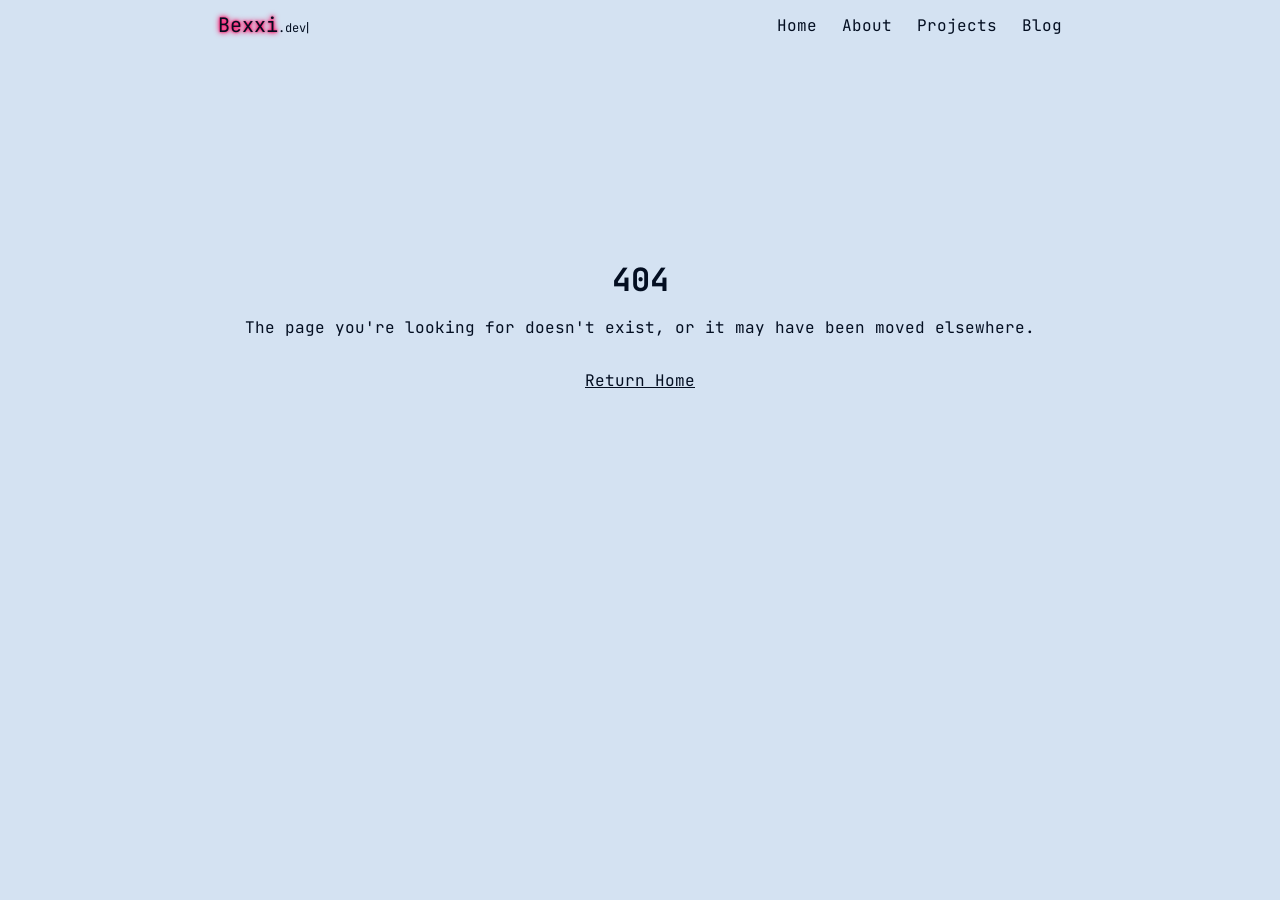
==== index.html @ b219cf5a "Init" ====
<!DOCTYPE html>
<html lang="en">
<head>
    <meta charset="UTF-8" />
    <meta name="viewport" content="width=device-width, initial-scale=1.0" />

    <script src="/src/javascript/misc.js"></script>

    <link rel="stylesheet" href="/src/css/global.css">
    <link rel="stylesheet" href="/src/css/home.css">

    <link rel="preconnect" href="https://fonts.googleapis.com">
    <link rel="preconnect" href="https://fonts.gstatic.com" crossorigin>
    <link href="https://fonts.googleapis.com/css2?family=JetBrains+Mono:ital,wght@0,100..800;1,100..800&display=swap" rel="stylesheet">
    
    <title id="dynamic-title">Bexxi.dev</title>
    <link id="favicon" rel="icon" href="" type="image/gif"></link>
    <script src="/src/javascript/favicon.js" defer></script>
</head>
<body>
    <div id="header">
        <header>
            <nav>
                <div class="left">
                    <a href="/" id="bexxi" data-page="home"><span class="rainbow-glo">Bexxi</span><span class="dotdev" id="dotdev"></span></a>
                </div>

                <div class="right">
                    <div class="theme-btn" id="theme-btn"></div>
                    <a href="/" class="rainbow-hover" data-text="Home" data-page="home">Home</a>
                    <a href="/about" class="rainbow-hover" data-text="About" data-page="about">About</a>
                    <a href="/projects" class="rainbow-hover" data-text="Projects" data-page="projects">Projects</a>
                    <a id="farmost-left" href="/blog" class="rainbow-hover" data-text="Blog" data-page="blog">Blog</a>
                    <!-- Highlight current page with rainbow glow -->
                </div>
            </nav>
        </header>
    </div>

    <main id="content">
        <!-- UwU nya~! -->
    </main>

    <div id="footer">
        <footer>
            <div class="container">
                <div class="footer-column">
                    <ul class="footer-column--list" style="margin-left: -2.5rem;">
                        <li class="footer-columb--list-item-title">
                            <span>About</span>
                        </li>
                        <div class="footer-columb--list-item">
                            <a href="/about" data-page="about">
                                <span>Bexxi, Bexxi, Bexxi!!</span>
                            </a>
                        </div>
                        <div class="footer-columb--list-item">
                            <a href="/about" data-page="about">
                                <span>This Site</span>
                            </a>
                        </div>
                        <div class="footer-columb--list-item">
                            <a href="/about" data-page="about">
                                <span>Contact Me</span>
                            </a>
                        </div>
                    </ul>

                    <ul class="footer-column--list">
                        <li class="footer-columb--list-item-title">
                            <span>Pages</span>
                        </li>
                        <div class="footer-columb--list-item">
                            <a href="/" data-page="home">
                                <span>Home</span>
                            </a>
                        </div>
                        <div class="footer-columb--list-item">
                            <a href="/about" data-page="about">
                                <span>About</span>
                            </a>
                        </div>
                        <div class="footer-columb--list-item">
                            <a href="/blog" data-page="blog">
                                <span>Blog</span>
                            </a>
                        </div>
                        <div class="footer-columb--list-item">
                            <a href="/projects" data-page="projects">
                                <span>Projects</span>
                            </a>
                        </div>
                        <div class="footer-columb--list-item">
                            <a href="/about" data-page="about">
                                <span>Contact Me</span>
                            </a>
                        </div>
                    </ul>

                    <ul class="footer-column--list">
                        <li class="footer-columb--list-item-title">
                            <span>Elsewhere</span>
                        </li>
                        <div class="footer-columb--list-item">
                            <a href="https://github.com/bexxi002" rel="noopener noreferrer" target="_blank" aria-label="GitHub profile">
                                <span>GitHub</span>
                            </a>
                        </div>
                        <div class="footer-columb--list-item">
                            <a href="https://www.roblox.com/users/8367186931/profile" rel="noopener noreferrer" target="_blank" aria-label="Roblox profile">
                                <span>Roblox</span>
                            </a>
                        </div>
                        <div class="footer-columb--list-item">
                            <a href="https://x.com/bexxi002" rel="noopener noreferrer" target="_blank" aria-label="Twitter / X profile">
                                <span>Twitter / X</span>
                            </a>
                        </div>
                    </ul>
                </div>

                <div class="footer-column--lg">
                    <a id="pfp-link" href="" target="_blank" rel="noopener noreferrer">
                        <img id="pfp" src="https://cdn.discordapp.com/avatars/1058244018770817095/5b1290324bfc841be5663f4e0c97ec33?size=1024" alt="Bexxi" />
                    </a>

                    <div><span class="rainbow-glo">Bexxi</span><span class="dotdev-alt">.dev</span></div>

                    <div class="footer-c">
                        <p>&copy; <span id="year"></span> <span class="rainbow-glo">Bexxi</span> - all rights reserved.</p>
                    </div>
                </div>
            </div>

            <div class="footer-site-stats">
                <p><span class="rainbow-glo">Bexxi</span>.dev <span id="site-version">v1.0</span> · Last updated <span id="last-updated">2025-05-10</span> · commit: <a id="commit-link" href="#" target="_blank" rel="noopener noreferrer"><span id="commit-hash">0.o</span></a></p>
            </div>
        </footer>
    </div>

    <canvas id="canvas" style="position:fixed; top:0; left:0; width:100vw; height:100vh; pointer-events:none; z-index:1000;"></canvas>

    <script src="/src/javascript/router.js"></script>
    <script src="/src/javascript/confetti.js"></script>
    <script src="/src/javascript/dotdev.js"></script>
    <script src="/src/javascript/stats.js"></script>
    <script src="/src/javascript/activity.js"></script>
</body>

<noscript>
  <style>
    main, header, footer, canvas { display: none !important; }
    body {
      display: flex;
      align-items: center;
      justify-content: center;
      height: 100vh;
    }
    a {
        text-decoration: underline;
    }
  </style>
  <div>
    <h2>JavaScript is off :c</h2>
    <p>This site requires JavaScript to work properly. Please enable it in your browser settings to view <span class="rainbow-glo">Bexxi</span><span>.dev</span>.</p>
    <br>
    <p><a href="https://www.enable-javascript.com/" target="_blank" rel="noopener noreferrer" class="rainbow-hover" data-text="How to enable JavaScript">How to enable JavaScript</a></p>
  </div>
</noscript>

</html>
---- src/css/global.css ----
:root[data-theme="dark"] {
    --text: #dee9fc;
    --secondary-text: #dee9fc80; /* 50% opacity */
    --background: #0d1b2b;
    --primary: #a6c3f2;
    --secondary: #6d82ba;
    --accent: #9abdf9;

    --border: #2b3a4e; 
    --border-strong: #3f5a7a;
    --secondary-background: #14222f;
}
:root[data-theme="light"] {
    --text: #030e21;
    --secondary-text: #030e2180; /* 50% opacity */
    --background: #d4e2f2;
    --primary: #0d2a59;
    --secondary: #455992;
    --accent: #062965;

    --border: #a4b9d6;
    --border-strong: #728ab1;
    --secondary-background: #c5d4e8;
}
:root {
    --font-100: 0.625rem;   /* 10px */
    --font-200: 0.75rem;    /* 12px */
    --font-300: 0.875rem;   /* 14px */
    --font-400: 1rem;       /* 16px */
    --font-500: 1.25rem;    /* 20px */
    --font-600: 1.5rem;     /* 24px */
    --font-700: 2rem;       /* 32px */
    --font-800: 3rem;       /* 48px */
}
html, body {
    margin: 0;
    height: 100%;
    background-color: var(--background);
    color: var(--text);
    font-size: var(--font-400);
    font-family: 'JetBrains Mono', monospace;
    display: flex;
    flex-direction: column;
    overflow: hidden;
    overflow-y: scroll;

    transition: color .2s ease, background-color .2s ease height .2s ease;
    -webkit-font-smoothing: antialiased;
}
main {
    flex: 1;
    display: flex;
    flex-direction: column;
    align-items: center;
    padding: 2.5rem 0;
    width: 100%;
    max-width: 1280px;
    margin-left: auto;
    margin-right: auto;
}
a {
    text-decoration: none;
    color: var(--text);
    display :inline-block;
    transition: .25s ease;
}


/* HEADER */
header {
    width: 100%;
    height: 50px;
    display: flex;
    justify-content: center;
    align-items: center;
    text-align: center;
}
header nav {
    width: 66%;
    height: 100%;
    display: flex;
    flex-direction: row;
    align-items: center;
    justify-content: center;
}
header nav a:hover {
    color: var(--text);
    transform: scale(1.25);
    margin-left: 10px;
    margin-right: 10px;
}
#farmost-left:hover {
    margin-right: 0 !important;
}
.left {
    margin-right: auto;
}
.right {
    margin-left: auto;
    gap: 25px;
    display: flex;
}
.rainbow-glo {
    font-size: var(--font-500);
    color: var(--text);
    text-shadow: 
        0 0 2px #ff005e, 
        0 0 4px #ff005e, 
        0 0 6px #ff005e;
    animation: glow 1.5s infinite alternate;
}
@keyframes glow {
    0% {
        text-shadow: 
            0 0 2px #ff005e, 
            0 0 4px #ff005e, 
            0 0 6px #ff005e;
    }
    100% {
        text-shadow: 
            0 0 3px #00d4ff, 
            0 0 5px #00d4ff, 
            0 0 7px #00d4ff;
    }
}
.rainbow-hover {
    position: relative;
    color: var(--text);
}
.rainbow-hover::after {
    content: attr(data-text);
    position: absolute;
    top: 0; left: 0;
    width: 100%; height: 100%;
    pointer-events: none;
    text-shadow: 
        0 0 2px #ff005e,
        0 0 4px #ff005e,
        0 0 6px #ff005e;
    animation: glow 1.5s infinite alternate;
    opacity: 0;
    transition: opacity 0.4s ease;
    color: var(--text);
}
.rainbow-hover:hover::after {
    opacity: 1;
}
.confetti-canvas {
    position: fixed;
    top: 0;
    left: 0;
    pointer-events: none;
    z-index: 9999;
}
.dotdev {
    font-size: var(--font-200);
    white-space: nowrap;
    max-width: 100%;
    overflow: hidden;
}
.dotdev::after {
    content: '|';
    animation: blink 1s step-start infinite;
    color: var(--text);
    margin: -2px;
}
@keyframes blink {
    50% { opacity: 0; }
}
.dotdev-alt {
    font-size: var(--font-200);
    white-space: nowrap;
    max-width: 100%;
    overflow: hidden;
}


/* FOOTER */
footer {
    background-color: var(--secondary-background);
    border: 2px solid var(--border);
    width: 100%;
    padding: 2.5rem 0rem;
    display: flex;
    justify-content: center;
    align-items: center;
    text-align: center;
    bottom: 0;
    flex-direction: column;
    opacity: 0;
}
.container {
    width: 100%;
    max-width: 1280px;
    padding-right: 2.5rem;
    padding-left: 2.5rem;
    margin-right: auto;
    margin-left: auto;
    display: flex;
    flex-direction: row;
    gap: 2.5rem;
    
}
.footer-column {
    width: 100%;
    display: flex;
    flex-direction: row;
    gap: 5rem;
}
.footer-column--lg {
    width: 30%;
    display: flex;
    flex-direction: column;
    gap: 5px;
    align-items: center;
}
.footer-column--lg #pfp {
    border: 2px solid var(--border-strong);
    min-width: 80px;
    min-height: 80px;
    max-width: 80px;
    max-height: 80px;
    border-radius: 12px;
}
.footer-column--list {
    font-size: .75rem;
    line-height: 24px;
    text-align: left;
}
.footer-column--list div a {
    color: var(--secondary-text) !important;
}
.footer-columb--list-item-title {
    color: var(--text);
    font-size: var(--font-400);
    list-style: none;
    margin-bottom: 5px;
    font-weight: bold;
}
.footer-columb--list-item {
    font-size: var(--font-300);
}
.footer-columb--list-item:hover a {
    color: var(--text) !important;
}
.footer-c {
    width: 100%;
    text-align: center;
    font-size: var(--font-200);
    padding-top: 1rem;
    color: var(--text);
}
.footer-c .rainbow-glo {
    font-size: var(--font-300);
}
.footer-site-stats {
    font-size: var(--font-200);
    margin-top: 2.5rem;
    margin-bottom: -1rem;
}
.footer-site-stats p {
    margin: 0;
}
.footer-site-stats .rainbow-glo {
    font-size: var(--font-200);
}
.four0four {
    width: 100%;
    height: 100%;
    display: flex;
    flex-direction: column;
    justify-content: center;
    text-align: center;
}
.four0four h1 {
    margin: 0;
}
.four0four a {
    margin-top: 1rem;
    text-decoration: underline;
}

.contact-form {
    display: flex;
    flex-direction: column;
    gap: 16px;
    margin-top: 20px;
    background-color: var(--secondary-background);
    border: 2px solid var(--border);
    padding: 24px;
    border-radius: 10px;
    box-shadow: 0 4px 12px rgba(0, 0, 0, 0.1);
}
.contact-form label {
    color: var(--text);
    font-size: var(--font-300);
    font-weight: 500;
    margin-bottom: 5px;
    display: block;
}
.contact-form input,
.contact-form textarea {
    background-color: rgba(0, 0, 0, 0.1);
    border: 1px solid var(--border-strong);
    border-radius: 8px;
    padding: 12px 16px;
    font-family: 'JetBrains Mono', monospace;
    font-size: var(--font-300);
    color: var(--text);
    transition: border-color 0.2s ease, transform 0.2s ease;
    resize: vertical;
    width: 100%;
    box-sizing: border-box;
}
.contact-form input:focus,
.contact-form textarea:focus {
    outline: none;
    border-color: var(--accent);
    transform: translateY(-2px);
}
.contact-form input::placeholder,
.contact-form textarea::placeholder {
    color: var(--secondary-text);
    font-style: italic;
}
.contact-form button {
    background-color: var(--primary);
    color: var(--secondary-background);
    font-family: 'JetBrains Mono', monospace;
    font-size: var(--font-300);
    font-weight: 600;
    padding: 12px 24px;
    border: none;
    border-radius: 8px;
    cursor: pointer;
    transition: 0.15s ease;
    align-self: flex-start;
    margin-top: 8px;
}
.contact-form button:hover {
    background-color: var(--accent);
    transform: translateY(-2px);
}
.form-field {
    display: flex;
    flex-direction: column;
}
---- src/css/home.css ----
.profile {
    background-color: var(--secondary-background);
    border: 2px solid var(--border);
    padding: 24px;
    width: 100%;
    max-width: 800px;
    border-radius: 10px;
    display: flex;
    flex-direction: row;
    gap: 20px;
    align-items: flex-start;
    box-shadow: 0 4px 12px rgba(0, 0, 0, 0.1);
    align-items: center;
}
.profile #pfp {
    width: 120px;
    height: 120px;
    flex-shrink: 0;
    border-radius: 8px;
    border: 2px solid var(--border-strong);
    object-fit: cover;
    display: flex;
}
.profile-right {
    display: flex;
    flex-direction: column;
    flex: 1;
    min-width: 0;
}
.profile-left {
    display: flex;
    flex-direction: column;
    align-items: flex-end;
    justify-content: center;
    min-width: 240px;
}
.profile-username {
    display: flex;
    flex-direction: row;
    align-items: baseline;
    gap: 8px;
    margin-bottom: 8px;
}
.profile-username--username {
    font-size: var(--font-600);
    font-weight: 600;
    color: var(--text);
}
.profile-username--pronouns {
    font-size: var(--font-300);
    color: var(--secondary-text);
    font-weight: 400;
}
.profile-tags {
    display: flex;
    flex-direction: row;
    flex-wrap: wrap;
    gap: 8px;
    width: 75%;
}
.tag {
    background-color: var(--primary);
    padding: 4px 10px;
    border-radius: 8px;
    transition: 0.15s ease;
}
.tag:hover {
    transform: translateY(-2px);
    background-color: var(--accent);
    cursor: default;
}
.tag span {
    color: var(--secondary-background);
    font-size: var(--font-200);
    font-weight: 500;
}
.profile-extra {
    display: flex;
    flex-direction: column;
    gap: 8px;
    padding: 16px;
    border-radius: 8px;
    background-color: rgba(0, 0, 0, 0.1);
    border: 1px solid var(--border);
    width: 100%;
}
.profile-extra--projects,
.profile-extra--commits,
.profile-extra--lines {
    display: flex;
    flex-direction: row;
    align-items: baseline;
    justify-content: space-between;
    gap: 8px;
}
[id^="amount"] {
    font-size: var(--font-500);
    font-weight: 600;
    color: var(--primary);
}
#title {
    font-size: var(--font-200);
    color: var(--secondary-text);
}
.accounts {
    position: relative;
    width: 100%;
    max-width: 800px;
    display: flex;
    flex-direction: row;
    gap: 5px;
    overflow-x: auto;
    padding: 1rem;
    /* mask-image: linear-gradient(to right, transparent, black 20%, black 80%, transparent);
    -webkit-mask-image: linear-gradient(to right, transparent, black 20%, black 80%, transparent); */
    scrollbar-width: none;
    -ms-overflow-style: none;
    justify-content: center;
}
.accounts::-webkit-scrollbar {
    display: none;
}
.accounts-account {
    background-color: var(--secondary-background);
    border: 1px solid var(--border);
    border-radius: 8px;
    display: flex;
    align-items: center;
    gap: 10px;
    padding: 8px 14px;
    transition: .15s ease;
    box-shadow: 0 2px 6px rgba(0, 0, 0, 0.05);
    flex-shrink: 0;
    color: var(--text);
}
.accounts-account:hover {
    cursor: pointer;
    transform: translateY(-4px);
}
.accounts-account--icon svg {
    display: block;
    width: 28px;
    height: 28px;
    fill: var(--text) !important;
}
.accounts-account--name span {
    color: var(--text);
    font-size: var(--font-300);
    font-weight: 500;
}
.about-me, .recent-activity {
    width: 66%;
    display: flex;
    flex-direction: column;
    line-height: 24px;
}
.about-me--header,  .recent-activity--header {
    color: var(--text);
    font-size: var(--font-500);
    margin-bottom: .5rem;
    font-weight: bold;
}
.about-me--content {
    color: var(--text);
    font-size: var(--font-300);
}
.about-me--recent-activity---separator {
    width: 66%;
    border-bottom: 1px dashed var(--border);
    margin-top: 1rem;
    margin-bottom: 1rem;
}
.recent-activity--header {
    width: 66%;
}
.recent-activity {
    width: 66%;
    display: flex;
    flex-direction: row;
    flex-wrap: wrap;
    gap: 1rem;
}
.recent-activity-container {
    background-color: var(--secondary-background);
    border: 2px solid var(--border);
    border-radius: 10px;
    box-shadow: 0 4px 12px rgba(0, 0, 0, 0.1);
    padding: 16px;
    display: flex;
    flex-direction: row;
    width: 100%;
    box-sizing: border-box;
    transition: .15s ease;
}
.recent-activity-container:hover {
    cursor: pointer;
    transform: translateY(-4px);
}
.recent-activity-container img {
    min-width: 80px;
    min-height: 80px;
    max-width: 80px;
    max-height: 80px;
    margin-right: 0.5rem;
    border-radius: 8px;
    border: 2px solid var(--border-strong);
}
.recent-activity-container-thumbnail {
    display: flex;
    justify-content: center;
}
.recent-activity-container--container {
    display: flex;
    flex-direction: column;
    width: 75%;
}
.recent-activity-container-container--title {
    font-size: var(--font-400);
    font-weight: bold;
}
.recent-activity-container-container--description {
    font-size: var(--font-300);
    width: 66%;
}
.recent-activity-container-container--time {
    color: var(--secondary-text);
    font-size: var(--font-200);
    margin-left: auto;
    text-wrap: nowrap;
}
.skeleton-loading {
    background: linear-gradient(90deg, var(--secondary-background) 25%, var(--border) 50%, var(--secondary-background) 75%);
    background-size: 200% 100%;
    animation: skeleton-loading 1.5s infinite;
    border-radius: 4px;
}
.skeleton-container {
    background-color: var(--secondary-background);
    border: 2px solid var(--border);
    border-radius: 10px;
    box-shadow: 0 4px 12px rgba(0, 0, 0, 0.1);
    padding: 16px;
    display: flex;
    flex-direction: row;
    width: 100%;
    box-sizing: border-box;
    align-items: center;
    gap: 16px;
}
.skeleton-thumbnail {
    min-width: 80px;
    min-height: 80px;
    max-width: 80px;
    max-height: 80px;
    border-radius: 8px;
    border: 2px solid var(--border-strong);
}
.skeleton-title {
    height: 22px; /* font-400 */
    width: 100%;
    margin-bottom: 8px;
}
.skeleton-description {
    height: 18px; /* font-300 */
    width: 66%;
}
.skeleton-time {
    height: 16px; /* font-200 */
    width: 80px;
    margin-left: auto;
    align-self: flex-start;
}
@keyframes skeleton-loading {
    0% { background-position: 200% 0; }
    100% { background-position: -200% 0; }
}
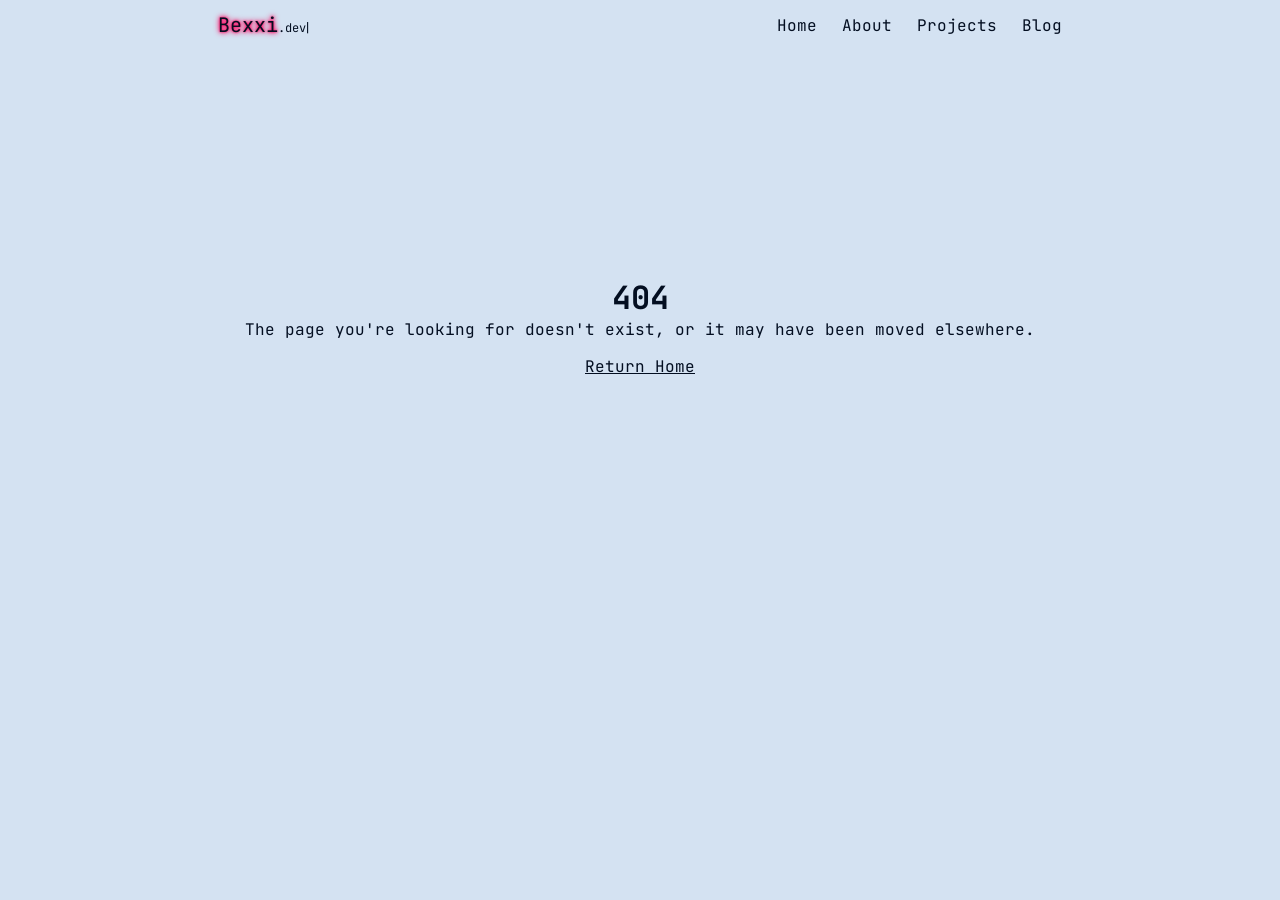
==== commit 81212943: "Created projects.html, projects.js, and refactored some code." ====
--- a/index.html
+++ b/index.html
@@ -8,6 +8,7 @@
 
     <link rel="stylesheet" href="/src/css/global.css">
     <link rel="stylesheet" href="/src/css/home.css">
+    <link rel="stylesheet" href="/src//css/projects.css">
 
     <link rel="preconnect" href="https://fonts.googleapis.com">
     <link rel="preconnect" href="https://fonts.gstatic.com" crossorigin>
@@ -145,6 +146,7 @@
     <script src="/src/javascript/dotdev.js"></script>
     <script src="/src/javascript/stats.js"></script>
     <script src="/src/javascript/activity.js"></script>
+    <script src="/src/javascript/projects.js"></script>
 </body>
 
 <noscript>
--- a/src/css/home.css
+++ b/src/css/home.css
@@ -136,6 +136,7 @@
 .accounts-account:hover {
     cursor: pointer;
     transform: translateY(-4px);
+    border: 1px solid var(--border-strong);
 }
 .accounts-account--icon svg {
     display: block;
@@ -195,6 +196,7 @@
 .recent-activity-container:hover {
     cursor: pointer;
     transform: translateY(-4px);
+    border: 2px solid var(--border-strong);
 }
 .recent-activity-container img {
     min-width: 80px;
--- a/src/css/projects.css
+++ b/src/css/projects.css
@@ -0,0 +1,156 @@
+.page-title {
+    font-size: var(--font-700);
+    margin-bottom: 1.5rem;
+    text-align: center;
+    font-weight: 600;
+}
+.projects-filter {
+    display: flex;
+    justify-content: center;
+    gap: 12px;
+    margin-bottom: 2rem;
+    flex-wrap: wrap;
+}
+.filter-btn {
+    background-color: var(--secondary-background);
+    border: 1px solid var(--border);
+    color: var(--text);
+    padding: 8px 16px;
+    border-radius: 8px;
+    font-family: 'JetBrains Mono', monospace;
+    cursor: pointer;
+    transition: 0.15s ease;
+}
+.filter-btn:hover, .filter-btn.active {
+    background-color: var(--primary);
+    color: var(--secondary-background);
+    transform: translateY(-2px);
+}
+.projects-grid {
+    display: grid;
+    grid-template-columns: repeat(auto-fill, minmax(300px, 1fr));
+    gap: 24px;
+    width: 100%;
+    max-width: 1080px;
+    margin: 0 auto;
+    padding: 0 16px;
+}
+.project-card {
+    background-color: var(--secondary-background);
+    border: 2px solid var(--border);
+    border-radius: 10px;
+    overflow: hidden;
+    box-shadow: 0 4px 12px rgba(0, 0, 0, 0.1);
+    transition: 0.15s ease;
+    display: flex;
+    flex-direction: column;
+    height: 100%;
+}
+.project-card:hover {
+    transform: translateY(-8px);
+    border-color: var(--border-strong);
+    box-shadow: 0 8px 24px rgba(0, 0, 0, 0.15);
+}
+.project-image {
+    width: 100%;
+    height: 180px;
+    object-fit: cover;
+    border-bottom: 2px solid var(--border);
+}
+.project-content {
+    padding: 16px;
+    flex: 1;
+    display: flex;
+    flex-direction: column;
+}
+.project-title {
+    font-size: var(--font-500);
+    font-weight: 600;
+    margin-bottom: 8px;
+    color: var(--text);
+}
+.project-description {
+    font-size: var(--font-300);
+    color: var(--secondary-text);
+    margin-bottom: 16px;
+    flex: 1;
+}
+.project-tags {
+    display: flex;
+    flex-wrap: wrap;
+    gap: 8px;
+    margin-bottom: 16px;
+}
+.project-tag {
+    background-color: rgba(0, 0, 0, 0.1);
+    border: 1px solid var(--border);
+    padding: 4px 8px;
+    border-radius: 4px;
+    font-size: var(--font-200);
+    color: var(--secondary-text);
+}
+.project-tag:hover {
+    cursor: default;
+}
+.project-links {
+    display: flex;
+    justify-content: space-between;
+    border-top: 1px dashed var(--border);
+    padding-top: 12px;
+}
+.project-link {
+    display: flex;
+    align-items: center;
+    gap: 6px;
+    font-size: var(--font-300);
+    color: var(--primary);
+    transition: 0.15s ease;
+}
+.project-link:hover {
+    color: var(--accent);
+    transform: translateY(-2px);
+}
+.skeleton-project-card {
+    background-color: var(--secondary-background);
+    border: 2px solid var(--border);
+    border-radius: 10px;
+    overflow: hidden;
+    box-shadow: 0 4px 12px rgba(0, 0, 0, 0.1);
+    height: 100%;
+}
+.skeleton-image {
+    width: 100%;
+    height: 180px;
+    border-bottom: 2px solid var(--border);
+}
+.skeleton-content {
+    padding: 16px;
+}
+.skeleton-description-2 {
+    height: 18px;
+    width: 90%;
+    margin-bottom: 16px;
+}
+.skeleton-tags {
+    display: flex;
+    gap: 8px;
+    margin-bottom: 16px;
+}
+.skeleton-tag {
+    height: 20px;
+    width: 60px;
+    border-radius: 4px;
+}
+.skeleton-links {
+    display: flex;
+    justify-content: space-between;
+    border-top: 1px dashed var(--border);
+    padding-top: 12px;
+}
+.skeleton-link {
+    height: 18px;
+    width: 80px;
+}
+p, h3 {
+    margin: 0;
+}
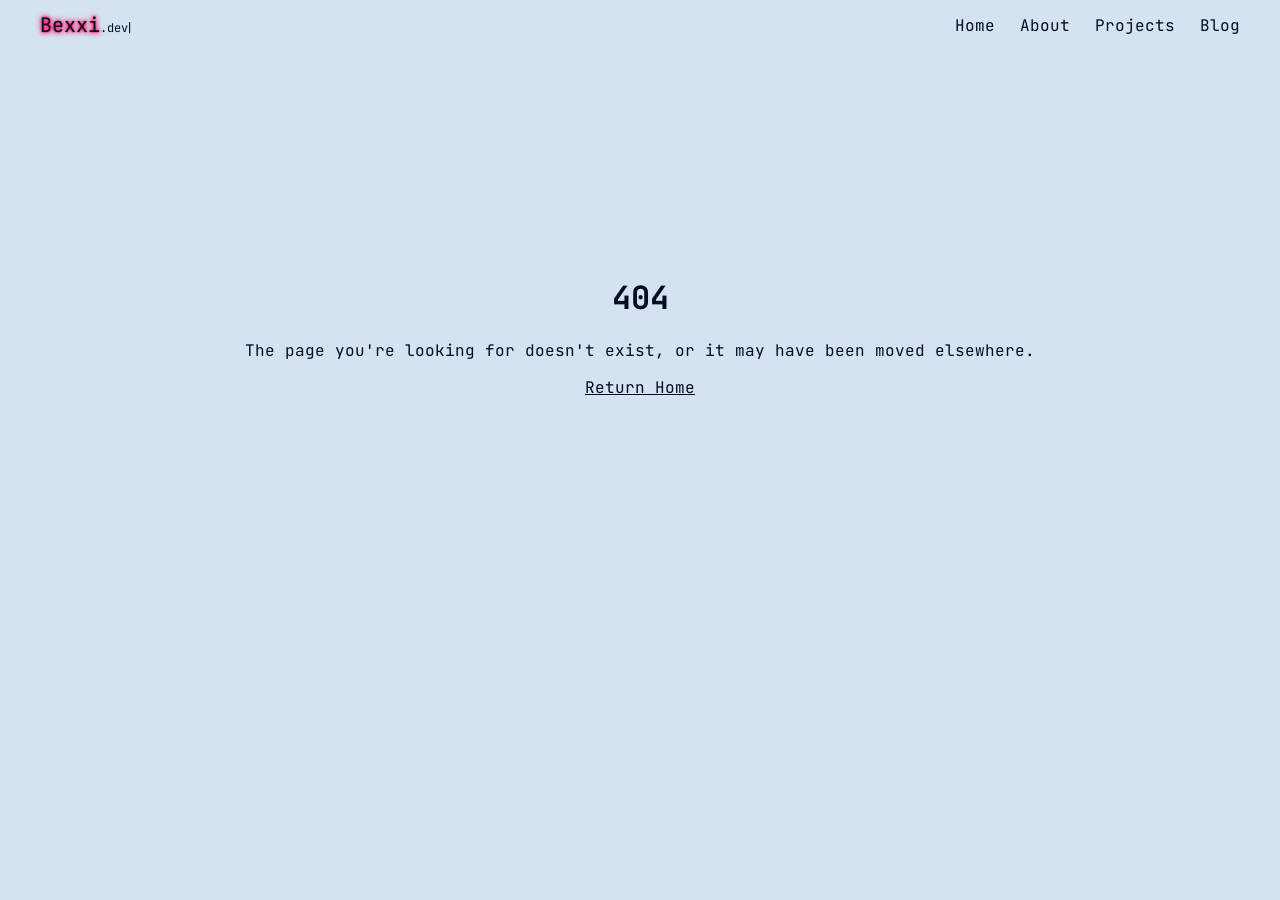
==== commit 3b3fc2a0: "Began responsive design" ====
--- a/index.html
+++ b/index.html
@@ -5,7 +5,9 @@
     <meta name="viewport" content="width=device-width, initial-scale=1.0" />
 
     <script src="/src/javascript/misc.js"></script>
+    <script src="/src/javascript/responsive.js"></script>
 
+    <link rel="stylesheet" href="/src/css/responsive.css">
     <link rel="stylesheet" href="/src/css/global.css">
     <link rel="stylesheet" href="/src/css/home.css">
     <link rel="stylesheet" href="/src//css/projects.css">
@@ -25,6 +27,16 @@
                 <div class="left">
                     <a href="/" id="bexxi" data-page="home"><span class="rainbow-glo">Bexxi</span><span class="dotdev" id="dotdev"></span></a>
                 </div>
+
+                <button class="mobile-menu-btn" aria-label="Toggle menu">
+                    <svg class="hamburger-icon" viewBox="0 0 24 24" width="24" height="24">
+                        <path d="M3 6h18M3 12h18M3 18h18" stroke="currentColor" stroke-width="2" stroke-linecap="round"/>
+                    </svg>
+                    <svg class="close-icon" viewBox="0 0 24 24" width="24" height="24">
+                        <path d="M18 6L6 18M6 6l12 12" stroke="currentColor" stroke-width="2" stroke-linecap="round"/>
+                    </svg>
+                </button>
+                <div class="menu-overlay"></div>
 
                 <div class="right">
                     <div class="theme-btn" id="theme-btn"></div>
--- a/src/css/responsive.css
+++ b/src/css/responsive.css
@@ -0,0 +1,146 @@
+.mobile-menu-btn {
+    display: none;
+    background: none;
+    border: none;
+    cursor: pointer;
+    padding: 5px;
+    color: var(--text);
+    z-index: 101;
+    transition: transform 0.2s ease;
+}
+.mobile-menu-btn:hover {
+    transform: scale(1.1);
+}
+.mobile-menu-btn:focus {
+    outline: none;
+}
+.mobile-menu-btn .hamburger-icon,
+.mobile-menu-btn .close-icon {
+    display: block;
+    transition: opacity 0.3s ease, transform 0.3s ease;
+}
+.mobile-menu-btn .close-icon {
+    position: absolute;
+    top: 5px;
+    left: 5px;
+    opacity: 0;
+    transform: rotate(-90deg);
+}
+.mobile-menu-btn.active .hamburger-icon {
+    opacity: 0;
+    transform: rotate(90deg);
+}
+.mobile-menu-btn.active .close-icon {
+    opacity: 1;
+    transform: rotate(0);
+}
+.menu-overlay {
+    visibility: hidden;
+    position: fixed;
+    top: 0;
+    left: 0;
+    right: 0;
+    bottom: 0;
+    background-color: rgba(0, 0, 0, 0.5);
+    z-index: 90;
+    opacity: 0;
+    transition: opacity 0.3s ease, visibility 0s linear 0.3s;
+    pointer-events: none;
+}
+.menu-overlay.active {
+    visibility: visible;
+    opacity: 1;
+    transition: opacity 0.3s ease, visibility 0s linear;
+    pointer-events: auto;
+}
+
+/* Header styles */
+@media (max-width: 768px) {
+    header nav {
+        width: 100%;
+        padding: 0 20px;
+        position: relative;
+    }
+    .mobile-menu-btn {
+        display: flex;
+        align-items: center;
+        justify-content: center;
+        position: relative;
+        margin-left: auto;
+    }
+    .right {
+        position: fixed;
+        left: 0;
+        right: 0;
+        background-color: var(--secondary-background);
+        border-bottom: 2px solid var(--border);
+        flex-direction: column;
+        align-items: center;
+        padding: 20px;
+        gap: 20px;
+        transform: translateY(-100%);
+        transition: transform 0.3s ease;
+        z-index: 100;
+        box-shadow: 0 4px 10px rgba(0, 0, 0, 0.1);
+    }
+    .right.active {
+        transform: translateY(0);
+        top: 0 !important; /* -1.25rem */
+    }
+    header nav a:hover {
+        transform: scale(1.1);
+        margin: 0 !important;
+    }
+    #farmost-left:hover {
+        margin: 0 !important;
+    }
+}
+@media (max-width: 576px) {
+    header nav {
+        padding: 0 15px !important;
+    }
+}
+
+/* Footer styles */
+@media (max-width: 1024px) {
+    .container {
+        flex-direction: column !important;
+        align-items: center !important;
+        width: fit-content !important;
+    }
+    .footer-column {
+        justify-content: center !important;
+        gap: 10rem !important;
+    }
+    .footer-column--lg {
+        width: fit-content !important;
+    }
+    ul {
+        padding-inline-start: 0 !important;
+        margin-left: 0 !important;
+    }
+}
+@media (max-width: 768px) {
+    .footer-column {
+        flex-direction: column !important;
+        gap: 2.5rem !important;
+        align-items: center !important;
+    }
+    ul {
+        text-align: center !important;
+        margin-left: 0 !important;
+    }
+}
+@media (max-width: 576px) {
+    footer .container {
+        padding: 0 !important;
+        margin: 0 !important;
+    }
+    .footer-site-stats {
+        padding-left: 1rem !important;
+        padding-right: 1rem !important;
+    }
+}
+@media (max-width: 375px) {
+    /* 0.o */
+}
--- a/src/css/global.css
+++ b/src/css/global.css
@@ -76,12 +76,14 @@
     text-align: center;
 }
 header nav {
-    width: 66%;
+    width: 100%;
+    max-width: 1200px;
+    padding: 0 20px;
     height: 100%;
     display: flex;
     flex-direction: row;
     align-items: center;
-    justify-content: center;
+    justify-content: space-between;
 }
 header nav a:hover {
     color: var(--text);
@@ -272,9 +274,6 @@
     justify-content: center;
     text-align: center;
 }
-.four0four h1 {
-    margin: 0;
-}
 .four0four a {
     margin-top: 1rem;
     text-decoration: underline;
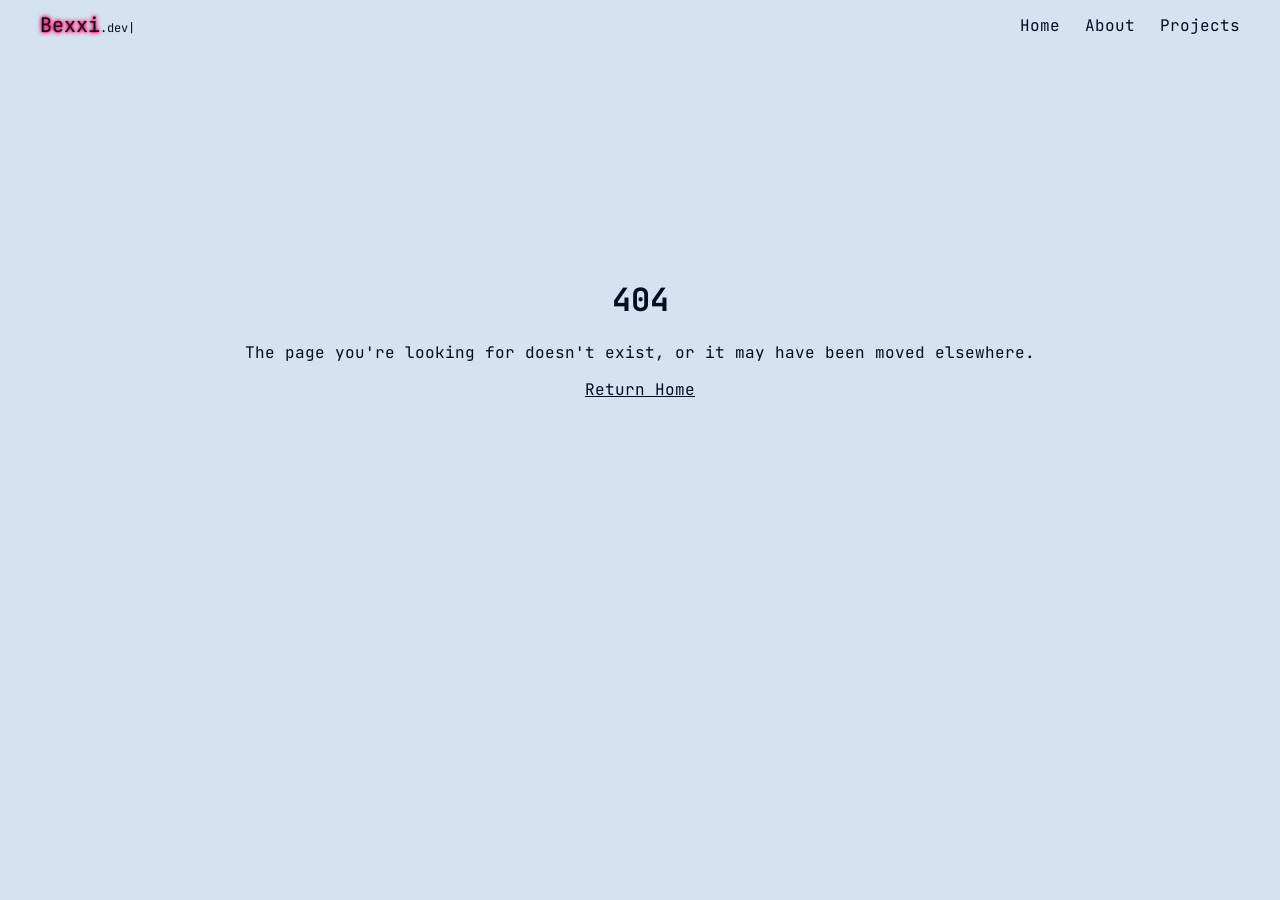
==== commit 42031cd8: "Improved confetti, added 200+ seasonal phrases for dynamic titles, added meta tags, added accessibil" ====
--- a/index.html
+++ b/index.html
@@ -3,22 +3,46 @@
 <head>
     <meta charset="UTF-8" />
     <meta name="viewport" content="width=device-width, initial-scale=1.0" />
-
+    <meta name="theme-color" id="theme-color-meta" />
+
+    <link rel="preload" href="/src/css/global.css" as="style" onload="this.onload=null;this.rel='stylesheet'">
+    <link rel="preload" href="https://fonts.googleapis.com/css2?family=JetBrains+Mono:ital,wght@0,100..800;1,100..800&display=swap" as="style" onload="this.onload=null;this.rel='stylesheet'">
+
+    <noscript>
+        <link rel="stylesheet" href="/src/css/global.css">
+        <link rel="stylesheet" href="https://fonts.googleapis.com/css2?family=JetBrains+Mono:ital,wght@0,100..800;1,100..800&display=swap">
+    </noscript>
+    
+    <link rel="stylesheet" href="/src/css/responsive.css"onload="this.media='all'">
+    <link rel="stylesheet" href="/src/css/home.css" onload="this.media='all'">
+    <link rel="stylesheet" href="/src/css/projects.css" onload="this.media='all'">
+    <link rel="stylesheet" href="/src/css/accessibility.css" onload="this.media='all'">
+    
+    <link rel="preconnect" href="https://fonts.googleapis.com">
+    <link rel="preconnect" href="https://fonts.gstatic.com" crossorigin>
+    
     <script src="/src/javascript/misc.js"></script>
     <script src="/src/javascript/responsive.js"></script>
 
-    <link rel="stylesheet" href="/src/css/responsive.css">
-    <link rel="stylesheet" href="/src/css/global.css">
-    <link rel="stylesheet" href="/src/css/home.css">
-    <link rel="stylesheet" href="/src//css/projects.css">
-
-    <link rel="preconnect" href="https://fonts.googleapis.com">
-    <link rel="preconnect" href="https://fonts.gstatic.com" crossorigin>
-    <link href="https://fonts.googleapis.com/css2?family=JetBrains+Mono:ital,wght@0,100..800;1,100..800&display=swap" rel="stylesheet">
+    <script src="/src/javascript/favicon.js" defer></script>
     
     <title id="dynamic-title">Bexxi.dev</title>
+    <meta name="description" content="Hey, I'm Bexxi! I'm a web developer from the USA. Come explore my little corner of the internet!">
     <link id="favicon" rel="icon" href="" type="image/gif"></link>
-    <script src="/src/javascript/favicon.js" defer></script>
+
+    <link rel="canonical" href="https://bexxi.dev" />
+
+    <meta property="og:title" content="Bexxi.dev" />
+    <meta property="og:description" content="Hey, I'm Bexxi! I'm a self-taught developer from the USA with a background in web development. Come explore my little corner of the internet!" />
+    <meta property="og:type" content="website" />
+    <meta property="og:url" content="https://bexxi.dev" />
+    <meta property="og:image" content="https://bexxi.dev/src/imgs/meta.webp" />
+
+    <meta name="twitter:card" content="summary" />
+    <meta name="twitter:title" content="Bexxi.dev" />
+    <meta name="twitter:description" content="Self-taught developer sharing creative projects and digital experiments. Come explore my corner of the internet!" />
+    <meta name="twitter:image" content="https://bexxi.dev/src/imgs/meta.webp" />
+    <meta name="twitter:creator" content="@bexxi002" />
 </head>
 <body>
     <div id="header">
@@ -42,9 +66,7 @@
                     <div class="theme-btn" id="theme-btn"></div>
                     <a href="/" class="rainbow-hover" data-text="Home" data-page="home">Home</a>
                     <a href="/about" class="rainbow-hover" data-text="About" data-page="about">About</a>
-                    <a href="/projects" class="rainbow-hover" data-text="Projects" data-page="projects">Projects</a>
-                    <a id="farmost-left" href="/blog" class="rainbow-hover" data-text="Blog" data-page="blog">Blog</a>
-                    <!-- Highlight current page with rainbow glow -->
+                    <a id="farmost-left" href="/projects" class="rainbow-hover" data-text="Projects" data-page="projects">Projects</a>
                 </div>
             </nav>
         </header>
@@ -94,11 +116,6 @@
                             </a>
                         </div>
                         <div class="footer-columb--list-item">
-                            <a href="/blog" data-page="blog">
-                                <span>Blog</span>
-                            </a>
-                        </div>
-                        <div class="footer-columb--list-item">
                             <a href="/projects" data-page="projects">
                                 <span>Projects</span>
                             </a>
@@ -134,7 +151,7 @@
 
                 <div class="footer-column--lg">
                     <a id="pfp-link" href="" target="_blank" rel="noopener noreferrer">
-                        <img id="pfp" src="https://cdn.discordapp.com/avatars/1058244018770817095/5b1290324bfc841be5663f4e0c97ec33?size=1024" alt="Bexxi" />
+                        <img id="pfp" src="https://cdn.discordapp.com/avatars/1058244018770817095/9c3a6dac3485d9c0ca653ce717367775?size=256" alt="Bexxi" loading="lazy" />
                     </a>
 
                     <div><span class="rainbow-glo">Bexxi</span><span class="dotdev-alt">.dev</span></div>
@@ -154,11 +171,11 @@
     <canvas id="canvas" style="position:fixed; top:0; left:0; width:100vw; height:100vh; pointer-events:none; z-index:1000;"></canvas>
 
     <script src="/src/javascript/router.js"></script>
-    <script src="/src/javascript/confetti.js"></script>
-    <script src="/src/javascript/dotdev.js"></script>
+    <script src="/src/javascript/confetti.js" defer></script>
+    <script src="/src/javascript/dotdev.js" defer></script>
     <script src="/src/javascript/stats.js"></script>
     <script src="/src/javascript/activity.js"></script>
-    <script src="/src/javascript/projects.js"></script>
+    <script src="/src/javascript/projects.js" defer></script>
 </body>
 
 <noscript>
--- a/src/css/global.css
+++ b/src/css/global.css
@@ -23,6 +23,7 @@
     --secondary-background: #c5d4e8;
 }
 :root {
+    /* Font sizes */
     --font-100: 0.625rem;   /* 10px */
     --font-200: 0.75rem;    /* 12px */
     --font-300: 0.875rem;   /* 14px */
@@ -31,9 +32,71 @@
     --font-600: 1.5rem;     /* 24px */
     --font-700: 2rem;       /* 32px */
     --font-800: 3rem;       /* 48px */
-}
+    
+    /* Spacing values */
+    --space-0: 0;           /* 0px */
+    --space-50: 0.125rem;   /* 2px */
+    --space-100: 0.25rem;   /* 4px */
+    --space-150: 0.3125rem; /* 5px */
+    --space-200: 0.5rem;    /* 8px */
+    --space-250: 0.625rem;  /* 10px */
+    --space-300: 0.75rem;   /* 12px */
+    --space-350: 0.875rem;  /* 14px */
+    --space-400: 1rem;      /* 16px */
+    --space-450: 1.125rem;  /* 18px */
+    --space-500: 1.25rem;   /* 20px */
+    --space-600: 1.5rem;    /* 24px */
+    --space-700: 2rem;      /* 32px */
+    --space-800: 2.5rem;    /* 40px */
+    --space-900: 3rem;      /* 48px */
+    --space-1000: 5rem;     /* 80px */
+}
+
+/* Custom scrollbar styling */
+::-webkit-scrollbar {
+    width: var(--space-300);
+    height: var(--space-300);
+}
+::-webkit-scrollbar-track {
+    background: var(--background);
+    border-radius: var(--space-150);
+}
+::-webkit-scrollbar-thumb {
+    background: var(--border-strong);
+    border-radius: var(--space-150);
+    border: var(--space-50) solid var(--background);
+    transition: all 0.3s ease;
+}
+::-webkit-scrollbar-thumb:hover {
+    background: var(--primary);
+}
+::-webkit-scrollbar-thumb:active {
+    background: var(--accent);
+}
+::-webkit-scrollbar-corner {
+    background: var(--background);
+}
+
+/* Firefox scrollbar */
+html {
+    scrollbar-width: thin;
+    scrollbar-color: var(--border-strong) var(--background);
+}
+
+/* Custom text selection */
+::selection {
+    background-color: var(--primary);
+    color: var(--secondary-background);
+    text-shadow: none;
+}
+::-moz-selection {
+    background-color: var(--primary);
+    color: var(--secondary-background);
+    text-shadow: none;
+}
+
 html, body {
-    margin: 0;
+    margin: var(--space-0);
     height: 100%;
     background-color: var(--background);
     color: var(--text);
@@ -52,7 +115,7 @@
     display: flex;
     flex-direction: column;
     align-items: center;
-    padding: 2.5rem 0;
+    padding: var(--space-800) var(--space-0);
     width: 100%;
     max-width: 1280px;
     margin-left: auto;
@@ -78,7 +141,7 @@
 header nav {
     width: 100%;
     max-width: 1200px;
-    padding: 0 20px;
+    padding: var(--space-0) var(--space-500);
     height: 100%;
     display: flex;
     flex-direction: row;
@@ -88,11 +151,24 @@
 header nav a:hover {
     color: var(--text);
     transform: scale(1.25);
-    margin-left: 10px;
-    margin-right: 10px;
+    margin-left: var(--space-250);
+    margin-right: var(--space-250);
+}
+@media (hover: none), (pointer: coarse), (max-width: 1024px) {
+    header nav a#bexxi {
+        transition: none !important;
+    }
+    header nav a#bexxi:hover {
+        transform: none !important;
+        margin: var(--space-0) !important;
+    }
+    header nav a#bexxi:active {
+        transform: none !important;
+        margin: var(--space-0) !important;
+    }
 }
 #farmost-left:hover {
-    margin-right: 0 !important;
+    margin-right: var(--space-0) !important;
 }
 .left {
     margin-right: auto;
@@ -106,22 +182,22 @@
     font-size: var(--font-500);
     color: var(--text);
     text-shadow: 
-        0 0 2px #ff005e, 
-        0 0 4px #ff005e, 
-        0 0 6px #ff005e;
+        0 0 var(--space-50) #ff005e, 
+        0 0 var(--space-100) #ff005e, 
+        0 0 var(--space-150) #ff005e;
     animation: glow 1.5s infinite alternate;
 }
 @keyframes glow {
     0% {
         text-shadow: 
-            0 0 2px #ff005e, 
-            0 0 4px #ff005e, 
-            0 0 6px #ff005e;
+            0 0 var(--space-50) #ff005e, 
+            0 0 var(--space-100) #ff005e, 
+            0 0 var(--space-150) #ff005e;
     }
     100% {
         text-shadow: 
             0 0 3px #00d4ff, 
-            0 0 5px #00d4ff, 
+            0 0 var(--space-150) #00d4ff, 
             0 0 7px #00d4ff;
     }
 }
@@ -132,13 +208,15 @@
 .rainbow-hover::after {
     content: attr(data-text);
     position: absolute;
-    top: 0; left: 0;
-    width: 100%; height: 100%;
+    top: var(--space-0); 
+    left: var(--space-0);
+    width: 100%; 
+    height: 100%;
     pointer-events: none;
     text-shadow: 
-        0 0 2px #ff005e,
-        0 0 4px #ff005e,
-        0 0 6px #ff005e;
+        0 0 var(--space-50) #ff005e,
+        0 0 var(--space-100) #ff005e,
+        0 0 var(--space-150) #ff005e;
     animation: glow 1.5s infinite alternate;
     opacity: 0;
     transition: opacity 0.4s ease;
@@ -149,8 +227,8 @@
 }
 .confetti-canvas {
     position: fixed;
-    top: 0;
-    left: 0;
+    top: var(--space-0);
+    left: var(--space-0);
     pointer-events: none;
     z-index: 9999;
 }
@@ -164,7 +242,7 @@
     content: '|';
     animation: blink 1s step-start infinite;
     color: var(--text);
-    margin: -2px;
+    margin: -var(--space-50);
 }
 @keyframes blink {
     50% { opacity: 0; }
@@ -180,49 +258,48 @@
 /* FOOTER */
 footer {
     background-color: var(--secondary-background);
-    border: 2px solid var(--border);
-    width: 100%;
-    padding: 2.5rem 0rem;
+    border: var(--space-50) solid var(--border);
+    width: 100%;
+    padding: var(--space-800) var(--space-0);
     display: flex;
     justify-content: center;
     align-items: center;
     text-align: center;
-    bottom: 0;
+    bottom: var(--space-0);
     flex-direction: column;
     opacity: 0;
 }
 .container {
     width: 100%;
     max-width: 1280px;
-    padding-right: 2.5rem;
-    padding-left: 2.5rem;
+    padding-right: var(--space-800);
+    padding-left: var(--space-800);
     margin-right: auto;
     margin-left: auto;
     display: flex;
     flex-direction: row;
-    gap: 2.5rem;
-    
+    gap: var(--space-800);
 }
 .footer-column {
     width: 100%;
     display: flex;
     flex-direction: row;
-    gap: 5rem;
+    gap: var(--space-1000);
 }
 .footer-column--lg {
     width: 30%;
     display: flex;
     flex-direction: column;
-    gap: 5px;
+    gap: var(--space-150);
     align-items: center;
 }
 .footer-column--lg #pfp {
-    border: 2px solid var(--border-strong);
+    border: var(--space-50) solid var(--border-strong);
     min-width: 80px;
     min-height: 80px;
     max-width: 80px;
     max-height: 80px;
-    border-radius: 12px;
+    border-radius: var(--space-300);
 }
 .footer-column--list {
     font-size: .75rem;
@@ -236,7 +313,7 @@
     color: var(--text);
     font-size: var(--font-400);
     list-style: none;
-    margin-bottom: 5px;
+    margin-bottom: var(--space-150);
     font-weight: bold;
 }
 .footer-columb--list-item {
@@ -249,7 +326,7 @@
     width: 100%;
     text-align: center;
     font-size: var(--font-200);
-    padding-top: 1rem;
+    padding-top: var(--space-400);
     color: var(--text);
 }
 .footer-c .rainbow-glo {
@@ -257,11 +334,11 @@
 }
 .footer-site-stats {
     font-size: var(--font-200);
-    margin-top: 2.5rem;
-    margin-bottom: -1rem;
+    margin-top: var(--space-800);
+    margin-bottom: -var(--space-400);
 }
 .footer-site-stats p {
-    margin: 0;
+    margin: var(--space-0);
 }
 .footer-site-stats .rainbow-glo {
     font-size: var(--font-200);
@@ -275,34 +352,34 @@
     text-align: center;
 }
 .four0four a {
-    margin-top: 1rem;
+    margin-top: var(--space-400);
     text-decoration: underline;
 }
 
 .contact-form {
     display: flex;
     flex-direction: column;
-    gap: 16px;
-    margin-top: 20px;
+    gap: var(--space-400);
+    margin-top: var(--space-500);
     background-color: var(--secondary-background);
-    border: 2px solid var(--border);
-    padding: 24px;
-    border-radius: 10px;
-    box-shadow: 0 4px 12px rgba(0, 0, 0, 0.1);
+    border: var(--space-50) solid var(--border);
+    padding: var(--space-600);
+    border-radius: var(--space-250);
+    box-shadow: 0 var(--space-100) var(--space-300) rgba(0, 0, 0, 0.1);
 }
 .contact-form label {
     color: var(--text);
     font-size: var(--font-300);
     font-weight: 500;
-    margin-bottom: 5px;
+    margin-bottom: var(--space-150);
     display: block;
 }
 .contact-form input,
 .contact-form textarea {
     background-color: rgba(0, 0, 0, 0.1);
     border: 1px solid var(--border-strong);
-    border-radius: 8px;
-    padding: 12px 16px;
+    border-radius: var(--space-200);
+    padding: var(--space-300) var(--space-400);
     font-family: 'JetBrains Mono', monospace;
     font-size: var(--font-300);
     color: var(--text);
@@ -310,12 +387,17 @@
     resize: vertical;
     width: 100%;
     box-sizing: border-box;
+}
+.contact-form input:hover,
+.contact-form textarea:hover {
+    border-color: var(--accent);
+    transform: translateY(calc(-1 * var(--space-50)));
 }
 .contact-form input:focus,
 .contact-form textarea:focus {
     outline: none;
     border-color: var(--accent);
-    transform: translateY(-2px);
+    transform: translateY(calc(-1 * var(--space-50)));
 }
 .contact-form input::placeholder,
 .contact-form textarea::placeholder {
@@ -328,17 +410,17 @@
     font-family: 'JetBrains Mono', monospace;
     font-size: var(--font-300);
     font-weight: 600;
-    padding: 12px 24px;
+    padding: var(--space-300) var(--space-600);
     border: none;
-    border-radius: 8px;
+    border-radius: var(--space-200);
     cursor: pointer;
     transition: 0.15s ease;
     align-self: flex-start;
-    margin-top: 8px;
+    margin-top: var(--space-200);
 }
 .contact-form button:hover {
     background-color: var(--accent);
-    transform: translateY(-2px);
+    transform: translateY(calc(-1 * var(--space-50)));
 }
 .form-field {
     display: flex;
--- a/src/css/global.css
+++ b/src/css/global.css
@@ -23,6 +23,7 @@
     --secondary-background: #c5d4e8;
 }
 :root {
+    /* Font sizes */
     --font-100: 0.625rem;   /* 10px */
     --font-200: 0.75rem;    /* 12px */
     --font-300: 0.875rem;   /* 14px */
@@ -31,9 +32,71 @@
     --font-600: 1.5rem;     /* 24px */
     --font-700: 2rem;       /* 32px */
     --font-800: 3rem;       /* 48px */
-}
+    
+    /* Spacing values */
+    --space-0: 0;           /* 0px */
+    --space-50: 0.125rem;   /* 2px */
+    --space-100: 0.25rem;   /* 4px */
+    --space-150: 0.3125rem; /* 5px */
+    --space-200: 0.5rem;    /* 8px */
+    --space-250: 0.625rem;  /* 10px */
+    --space-300: 0.75rem;   /* 12px */
+    --space-350: 0.875rem;  /* 14px */
+    --space-400: 1rem;      /* 16px */
+    --space-450: 1.125rem;  /* 18px */
+    --space-500: 1.25rem;   /* 20px */
+    --space-600: 1.5rem;    /* 24px */
+    --space-700: 2rem;      /* 32px */
+    --space-800: 2.5rem;    /* 40px */
+    --space-900: 3rem;      /* 48px */
+    --space-1000: 5rem;     /* 80px */
+}
+
+/* Custom scrollbar styling */
+::-webkit-scrollbar {
+    width: var(--space-300);
+    height: var(--space-300);
+}
+::-webkit-scrollbar-track {
+    background: var(--background);
+    border-radius: var(--space-150);
+}
+::-webkit-scrollbar-thumb {
+    background: var(--border-strong);
+    border-radius: var(--space-150);
+    border: var(--space-50) solid var(--background);
+    transition: all 0.3s ease;
+}
+::-webkit-scrollbar-thumb:hover {
+    background: var(--primary);
+}
+::-webkit-scrollbar-thumb:active {
+    background: var(--accent);
+}
+::-webkit-scrollbar-corner {
+    background: var(--background);
+}
+
+/* Firefox scrollbar */
+html {
+    scrollbar-width: thin;
+    scrollbar-color: var(--border-strong) var(--background);
+}
+
+/* Custom text selection */
+::selection {
+    background-color: var(--primary);
+    color: var(--secondary-background);
+    text-shadow: none;
+}
+::-moz-selection {
+    background-color: var(--primary);
+    color: var(--secondary-background);
+    text-shadow: none;
+}
+
 html, body {
-    margin: 0;
+    margin: var(--space-0);
     height: 100%;
     background-color: var(--background);
     color: var(--text);
@@ -52,7 +115,7 @@
     display: flex;
     flex-direction: column;
     align-items: center;
-    padding: 2.5rem 0;
+    padding: var(--space-800) var(--space-0);
     width: 100%;
     max-width: 1280px;
     margin-left: auto;
@@ -78,7 +141,7 @@
 header nav {
     width: 100%;
     max-width: 1200px;
-    padding: 0 20px;
+    padding: var(--space-0) var(--space-500);
     height: 100%;
     display: flex;
     flex-direction: row;
@@ -88,11 +151,24 @@
 header nav a:hover {
     color: var(--text);
     transform: scale(1.25);
-    margin-left: 10px;
-    margin-right: 10px;
+    margin-left: var(--space-250);
+    margin-right: var(--space-250);
+}
+@media (hover: none), (pointer: coarse), (max-width: 1024px) {
+    header nav a#bexxi {
+        transition: none !important;
+    }
+    header nav a#bexxi:hover {
+        transform: none !important;
+        margin: var(--space-0) !important;
+    }
+    header nav a#bexxi:active {
+        transform: none !important;
+        margin: var(--space-0) !important;
+    }
 }
 #farmost-left:hover {
-    margin-right: 0 !important;
+    margin-right: var(--space-0) !important;
 }
 .left {
     margin-right: auto;
@@ -106,22 +182,22 @@
     font-size: var(--font-500);
     color: var(--text);
     text-shadow: 
-        0 0 2px #ff005e, 
-        0 0 4px #ff005e, 
-        0 0 6px #ff005e;
+        0 0 var(--space-50) #ff005e, 
+        0 0 var(--space-100) #ff005e, 
+        0 0 var(--space-150) #ff005e;
     animation: glow 1.5s infinite alternate;
 }
 @keyframes glow {
     0% {
         text-shadow: 
-            0 0 2px #ff005e, 
-            0 0 4px #ff005e, 
-            0 0 6px #ff005e;
+            0 0 var(--space-50) #ff005e, 
+            0 0 var(--space-100) #ff005e, 
+            0 0 var(--space-150) #ff005e;
     }
     100% {
         text-shadow: 
             0 0 3px #00d4ff, 
-            0 0 5px #00d4ff, 
+            0 0 var(--space-150) #00d4ff, 
             0 0 7px #00d4ff;
     }
 }
@@ -132,13 +208,15 @@
 .rainbow-hover::after {
     content: attr(data-text);
     position: absolute;
-    top: 0; left: 0;
-    width: 100%; height: 100%;
+    top: var(--space-0); 
+    left: var(--space-0);
+    width: 100%; 
+    height: 100%;
     pointer-events: none;
     text-shadow: 
-        0 0 2px #ff005e,
-        0 0 4px #ff005e,
-        0 0 6px #ff005e;
+        0 0 var(--space-50) #ff005e,
+        0 0 var(--space-100) #ff005e,
+        0 0 var(--space-150) #ff005e;
     animation: glow 1.5s infinite alternate;
     opacity: 0;
     transition: opacity 0.4s ease;
@@ -149,8 +227,8 @@
 }
 .confetti-canvas {
     position: fixed;
-    top: 0;
-    left: 0;
+    top: var(--space-0);
+    left: var(--space-0);
     pointer-events: none;
     z-index: 9999;
 }
@@ -164,7 +242,7 @@
     content: '|';
     animation: blink 1s step-start infinite;
     color: var(--text);
-    margin: -2px;
+    margin: -var(--space-50);
 }
 @keyframes blink {
     50% { opacity: 0; }
@@ -180,49 +258,48 @@
 /* FOOTER */
 footer {
     background-color: var(--secondary-background);
-    border: 2px solid var(--border);
-    width: 100%;
-    padding: 2.5rem 0rem;
+    border: var(--space-50) solid var(--border);
+    width: 100%;
+    padding: var(--space-800) var(--space-0);
     display: flex;
     justify-content: center;
     align-items: center;
     text-align: center;
-    bottom: 0;
+    bottom: var(--space-0);
     flex-direction: column;
     opacity: 0;
 }
 .container {
     width: 100%;
     max-width: 1280px;
-    padding-right: 2.5rem;
-    padding-left: 2.5rem;
+    padding-right: var(--space-800);
+    padding-left: var(--space-800);
     margin-right: auto;
     margin-left: auto;
     display: flex;
     flex-direction: row;
-    gap: 2.5rem;
-    
+    gap: var(--space-800);
 }
 .footer-column {
     width: 100%;
     display: flex;
     flex-direction: row;
-    gap: 5rem;
+    gap: var(--space-1000);
 }
 .footer-column--lg {
     width: 30%;
     display: flex;
     flex-direction: column;
-    gap: 5px;
+    gap: var(--space-150);
     align-items: center;
 }
 .footer-column--lg #pfp {
-    border: 2px solid var(--border-strong);
+    border: var(--space-50) solid var(--border-strong);
     min-width: 80px;
     min-height: 80px;
     max-width: 80px;
     max-height: 80px;
-    border-radius: 12px;
+    border-radius: var(--space-300);
 }
 .footer-column--list {
     font-size: .75rem;
@@ -236,7 +313,7 @@
     color: var(--text);
     font-size: var(--font-400);
     list-style: none;
-    margin-bottom: 5px;
+    margin-bottom: var(--space-150);
     font-weight: bold;
 }
 .footer-columb--list-item {
@@ -249,7 +326,7 @@
     width: 100%;
     text-align: center;
     font-size: var(--font-200);
-    padding-top: 1rem;
+    padding-top: var(--space-400);
     color: var(--text);
 }
 .footer-c .rainbow-glo {
@@ -257,11 +334,11 @@
 }
 .footer-site-stats {
     font-size: var(--font-200);
-    margin-top: 2.5rem;
-    margin-bottom: -1rem;
+    margin-top: var(--space-800);
+    margin-bottom: -var(--space-400);
 }
 .footer-site-stats p {
-    margin: 0;
+    margin: var(--space-0);
 }
 .footer-site-stats .rainbow-glo {
     font-size: var(--font-200);
@@ -275,34 +352,34 @@
     text-align: center;
 }
 .four0four a {
-    margin-top: 1rem;
+    margin-top: var(--space-400);
     text-decoration: underline;
 }
 
 .contact-form {
     display: flex;
     flex-direction: column;
-    gap: 16px;
-    margin-top: 20px;
+    gap: var(--space-400);
+    margin-top: var(--space-500);
     background-color: var(--secondary-background);
-    border: 2px solid var(--border);
-    padding: 24px;
-    border-radius: 10px;
-    box-shadow: 0 4px 12px rgba(0, 0, 0, 0.1);
+    border: var(--space-50) solid var(--border);
+    padding: var(--space-600);
+    border-radius: var(--space-250);
+    box-shadow: 0 var(--space-100) var(--space-300) rgba(0, 0, 0, 0.1);
 }
 .contact-form label {
     color: var(--text);
     font-size: var(--font-300);
     font-weight: 500;
-    margin-bottom: 5px;
+    margin-bottom: var(--space-150);
     display: block;
 }
 .contact-form input,
 .contact-form textarea {
     background-color: rgba(0, 0, 0, 0.1);
     border: 1px solid var(--border-strong);
-    border-radius: 8px;
-    padding: 12px 16px;
+    border-radius: var(--space-200);
+    padding: var(--space-300) var(--space-400);
     font-family: 'JetBrains Mono', monospace;
     font-size: var(--font-300);
     color: var(--text);
@@ -310,12 +387,17 @@
     resize: vertical;
     width: 100%;
     box-sizing: border-box;
+}
+.contact-form input:hover,
+.contact-form textarea:hover {
+    border-color: var(--accent);
+    transform: translateY(calc(-1 * var(--space-50)));
 }
 .contact-form input:focus,
 .contact-form textarea:focus {
     outline: none;
     border-color: var(--accent);
-    transform: translateY(-2px);
+    transform: translateY(calc(-1 * var(--space-50)));
 }
 .contact-form input::placeholder,
 .contact-form textarea::placeholder {
@@ -328,17 +410,17 @@
     font-family: 'JetBrains Mono', monospace;
     font-size: var(--font-300);
     font-weight: 600;
-    padding: 12px 24px;
+    padding: var(--space-300) var(--space-600);
     border: none;
-    border-radius: 8px;
+    border-radius: var(--space-200);
     cursor: pointer;
     transition: 0.15s ease;
     align-self: flex-start;
-    margin-top: 8px;
+    margin-top: var(--space-200);
 }
 .contact-form button:hover {
     background-color: var(--accent);
-    transform: translateY(-2px);
+    transform: translateY(calc(-1 * var(--space-50)));
 }
 .form-field {
     display: flex;
--- a/src/css/responsive.css
+++ b/src/css/responsive.css
@@ -3,7 +3,7 @@
     background: none;
     border: none;
     cursor: pointer;
-    padding: 5px;
+    padding: var(--space-150);
     color: var(--text);
     z-index: 101;
     transition: transform 0.2s ease;
@@ -21,8 +21,8 @@
 }
 .mobile-menu-btn .close-icon {
     position: absolute;
-    top: 5px;
-    left: 5px;
+    top: var(--space-150);
+    left: var(--space-150);
     opacity: 0;
     transform: rotate(-90deg);
 }
@@ -37,10 +37,10 @@
 .menu-overlay {
     visibility: hidden;
     position: fixed;
-    top: 0;
-    left: 0;
-    right: 0;
-    bottom: 0;
+    top: var(--space-0);
+    left: var(--space-0);
+    right: var(--space-0);
+    bottom: var(--space-0);
     background-color: rgba(0, 0, 0, 0.5);
     z-index: 90;
     opacity: 0;
@@ -58,7 +58,7 @@
 @media (max-width: 768px) {
     header nav {
         width: 100%;
-        padding: 0 20px;
+        padding: var(--space-0) var(--space-500);
         position: relative;
     }
     .mobile-menu-btn {
@@ -70,34 +70,34 @@
     }
     .right {
         position: fixed;
-        left: 0;
-        right: 0;
+        left: var(--space-0);
+        right: var(--space-0);
         background-color: var(--secondary-background);
-        border-bottom: 2px solid var(--border);
+        border-bottom: var(--space-50) solid var(--border);
         flex-direction: column;
         align-items: center;
-        padding: 20px;
-        gap: 20px;
+        padding: var(--space-500);
+        gap: var(--space-500);
         transform: translateY(-100%);
         transition: transform 0.3s ease;
         z-index: 100;
-        box-shadow: 0 4px 10px rgba(0, 0, 0, 0.1);
+        box-shadow: 0 var(--space-100) var(--space-250) rgba(0, 0, 0, 0.1);
     }
     .right.active {
         transform: translateY(0);
-        top: 0 !important; /* -1.25rem */
+        top: var(--space-0) !important;
     }
     header nav a:hover {
         transform: scale(1.1);
-        margin: 0 !important;
+        margin: var(--space-0) !important;
     }
     #farmost-left:hover {
-        margin: 0 !important;
+        margin: var(--space-0) !important;
     }
 }
 @media (max-width: 576px) {
     header nav {
-        padding: 0 15px !important;
+        padding: var(--space-0) var(--space-400) !important;
     }
 }
 
@@ -116,31 +116,263 @@
         width: fit-content !important;
     }
     ul {
-        padding-inline-start: 0 !important;
-        margin-left: 0 !important;
+        padding-inline-start: var(--space-0) !important;
+        margin-left: var(--space-0) !important;
     }
 }
 @media (max-width: 768px) {
     .footer-column {
         flex-direction: column !important;
-        gap: 2.5rem !important;
+        gap: var(--space-400) !important;
         align-items: center !important;
     }
     ul {
         text-align: center !important;
-        margin-left: 0 !important;
+        margin-left: var(--space-0) !important;
     }
 }
 @media (max-width: 576px) {
     footer .container {
-        padding: 0 !important;
-        margin: 0 !important;
+        padding: var(--space-0) !important;
+        margin: var(--space-0) !important;
     }
     .footer-site-stats {
-        padding-left: 1rem !important;
-        padding-right: 1rem !important;
+        padding-left: var(--space-400) !important;
+        padding-right: var(--space-400) !important;
     }
 }
 @media (max-width: 375px) {
     /* 0.o */
-}+}
+
+/* Home styles */
+@media (max-width: 1024px) {
+    .about-me, .recent-activity, .about-me--recent-activity---separator, .recent-activity--header {
+        width: 100% !important;
+        max-width: 800px !important;
+    }
+}
+@media (max-width: 768px) {
+    .about-me, .recent-activity, .about-me--recent-activity---separator, .recent-activity--header, .accounts, .profile {
+        width: 100% !important;
+        max-width: 90% !important;
+    }
+}
+@media (max-width: 576px) {
+    .about-me, .recent-activity, .about-me--recent-activity---separator, .recent-activity--header, .accounts, .profile {
+        width: 100% !important;
+        max-width: 90% !important;
+    }
+    .profile {
+        flex-direction: column !important;
+        width: 85% !important;
+        padding: var(--space-450) !important;
+    }
+    .profile-right {
+        align-items: center !important;
+        margin-top: calc(-1 * var(--space-200)) !important;
+    }
+    .profile-left {
+        width: 100% !important;
+    }
+    .profile-extra {
+        width: calc(100% - var(--space-700)) !important;
+    }
+    .profile-tags {
+        justify-content: center !important;
+    }
+
+    .recent-activity-container {
+        flex-direction: column !important;
+        align-items: center !important;
+        text-align: center !important;
+    }
+    .recent-activity-container-thumbnail {
+        display: none !important;
+    }
+    .recent-activity-container-thumbnail img {
+        margin-right: var(--space-0) !important;
+        margin-bottom: var(--space-200) !important;
+        min-width: 64px !important;
+        min-height: 64px !important;
+        max-width: 64px !important;
+        max-height: 64px !important;
+    }
+    .recent-activity-container--container {
+        width: 100% !important;
+        align-items: center !important;
+    }
+    .recent-activity-container-container--title, .recent-activity-container-container--description {
+        width: 100% !important;
+    }
+    .recent-activity-container-container--time {
+        margin-left: var(--space-0) !important;
+        margin-top: var(--space-200) !important;
+    }
+    .accounts {
+        display: flex !important;
+        flex-wrap: wrap !important;
+        gap: var(--space-200) !important;
+        justify-content: center !important;
+    }
+}
+@media (max-width: 375px) {
+    .about-me, .recent-activity, .about-me--recent-activity---separator, .recent-activity--header, .accounts, .profile {
+        width: 100% !important;
+        max-width: 90% !important;
+    }
+    .profile {
+        flex-direction: column !important;
+        width: 85% !important;
+        padding: var(--space-450) !important;
+    }
+    .recent-activity-container {
+        padding: var(--space-350) !important;
+    }
+    .accounts {
+        display: flex !important;
+        flex-wrap: wrap !important;
+        gap: var(--space-200) !important;
+        justify-content: center !important;
+    }
+}
+
+/* Projects styles */
+@media (max-width: 1024px) {
+    .projects-grid {
+        grid-template-columns: repeat(auto-fill, minmax(250px, 1fr)) !important;
+        max-width: 900px !important;
+        gap: var(--space-500) !important;
+    }
+    .project-image {
+        height: 160px !important;
+    }
+    .project-content {
+        padding: var(--space-350) !important;
+    }
+    .skeleton-image {
+        height: 160px !important;
+    }
+    .skeleton-content {
+        padding: var(--space-350) !important;
+    }
+}
+@media (max-width: 768px) {
+    .projects-grid {
+        grid-template-columns: repeat(auto-fill, minmax(220px, 1fr)) !important;
+        max-width: 90% !important;
+        gap: var(--space-400) !important;
+        padding: var(--space-0) !important;
+    }
+    .project-card:hover {
+        transform: translateY(calc(-1 * var(--space-150))) !important;
+    }
+    .project-image {
+        height: 140px !important;
+    }
+    .project-tags {
+        gap: var(--space-150) !important;
+        margin-bottom: var(--space-300) !important;
+    }
+    .project-tag {
+        padding: 3px var(--space-150) !important;
+    }
+    .project-links {
+        padding-top: var(--space-250) !important;
+    }
+    .skeleton-image {
+        height: 140px !important;
+    }
+    .skeleton-tags {
+        gap: var(--space-150) !important;
+        margin-bottom: var(--space-300) !important;
+    }
+}
+@media (max-width: 576px) {
+    .projects-grid {
+        grid-template-columns: 1fr !important;
+        max-width: 85% !important;
+    }
+    .project-card {
+        max-width: 100% !important;
+    }
+    .project-image {
+        height: 180px !important;
+    }
+    .project-title {
+        font-size: var(--font-400) !important;
+        text-align: center !important;
+    }
+    .project-description {
+        text-align: left !important;
+    }
+    .project-tags {
+        justify-content: center !important;
+    }
+    .project-links {
+        justify-content: space-around !important;
+    }
+    .skeleton-image {
+        height: 180px !important;
+    }
+    .skeleton-title {
+        margin: var(--space-0) auto !important;
+    }
+    .skeleton-description,
+    .skeleton-description-2 {
+        margin: var(--space-200) auto !important;
+    }
+    .skeleton-tags {
+        justify-content: center !important;
+    }
+}
+@media (max-width: 375px) {
+    .projects-grid {
+        max-width: 90% !important;
+        gap: var(--space-350) !important;
+    }
+    .project-image {
+        height: 150px !important;
+    }
+    .project-content {
+        padding: var(--space-300) !important;
+    }
+    .project-title {
+        margin-bottom: var(--space-150) !important;
+    }
+    .project-description {
+        margin-bottom: var(--space-300) !important;
+        font-size: var(--font-200) !important;
+    }
+    .project-tag {
+        padding: var(--space-50) var(--space-150) !important;
+    }
+    .project-links {
+        flex-direction: column !important;
+        gap: var(--space-250) !important;
+        align-items: center !important;
+    }
+    .skeleton-image {
+        height: 150px !important;
+    }
+    .skeleton-content {
+        padding: var(--space-300) !important;
+    }
+    .skeleton-links {
+        flex-direction: column !important;
+        gap: var(--space-250) !important;
+        align-items: center !important;
+    }
+}
+
+/* Style scales
+@media (max-width: 1024px) {
+}
+@media (max-width: 768px) {
+}
+@media (max-width: 576px) {
+}
+@media (max-width: 375px) {
+}
+
+*/
--- a/src/css/home.css
+++ b/src/css/home.css
@@ -1,23 +1,23 @@
 .profile {
     background-color: var(--secondary-background);
-    border: 2px solid var(--border);
-    padding: 24px;
+    border: var(--space-50) solid var(--border);
+    padding: var(--space-600);
     width: 100%;
     max-width: 800px;
-    border-radius: 10px;
-    display: flex;
-    flex-direction: row;
-    gap: 20px;
+    border-radius: var(--space-250);
+    display: flex;
+    flex-direction: row;
+    gap: var(--space-500);
     align-items: flex-start;
-    box-shadow: 0 4px 12px rgba(0, 0, 0, 0.1);
+    box-shadow: 0 var(--space-100) var(--space-300) rgba(0, 0, 0, 0.1);
     align-items: center;
 }
 .profile #pfp {
     width: 120px;
     height: 120px;
     flex-shrink: 0;
-    border-radius: 8px;
-    border: 2px solid var(--border-strong);
+    border-radius: var(--space-200);
+    border: var(--space-50) solid var(--border-strong);
     object-fit: cover;
     display: flex;
 }
@@ -38,8 +38,8 @@
     display: flex;
     flex-direction: row;
     align-items: baseline;
-    gap: 8px;
-    margin-bottom: 8px;
+    gap: var(--space-200);
+    margin-bottom: var(--space-200);
 }
 .profile-username--username {
     font-size: var(--font-600);
@@ -55,17 +55,17 @@
     display: flex;
     flex-direction: row;
     flex-wrap: wrap;
-    gap: 8px;
+    gap: var(--space-200);
     width: 75%;
 }
 .tag {
     background-color: var(--primary);
-    padding: 4px 10px;
-    border-radius: 8px;
+    padding: var(--space-100) var(--space-250);
+    border-radius: var(--space-200);
     transition: 0.15s ease;
 }
 .tag:hover {
-    transform: translateY(-2px);
+    transform: translateY(calc(-1 * var(--space-50)));
     background-color: var(--accent);
     cursor: default;
 }
@@ -77,9 +77,9 @@
 .profile-extra {
     display: flex;
     flex-direction: column;
-    gap: 8px;
-    padding: 16px;
-    border-radius: 8px;
+    gap: var(--space-200);
+    padding: var(--space-400);
+    border-radius: var(--space-200);
     background-color: rgba(0, 0, 0, 0.1);
     border: 1px solid var(--border);
     width: 100%;
@@ -91,7 +91,7 @@
     flex-direction: row;
     align-items: baseline;
     justify-content: space-between;
-    gap: 8px;
+    gap: var(--space-200);
 }
 [id^="amount"] {
     font-size: var(--font-500);
@@ -108,11 +108,9 @@
     max-width: 800px;
     display: flex;
     flex-direction: row;
-    gap: 5px;
+    gap: var(--space-150);
     overflow-x: auto;
-    padding: 1rem;
-    /* mask-image: linear-gradient(to right, transparent, black 20%, black 80%, transparent);
-    -webkit-mask-image: linear-gradient(to right, transparent, black 20%, black 80%, transparent); */
+    padding: var(--space-400);
     scrollbar-width: none;
     -ms-overflow-style: none;
     justify-content: center;
@@ -123,19 +121,19 @@
 .accounts-account {
     background-color: var(--secondary-background);
     border: 1px solid var(--border);
-    border-radius: 8px;
+    border-radius: var(--space-200);
     display: flex;
     align-items: center;
-    gap: 10px;
-    padding: 8px 14px;
+    gap: var(--space-250);
+    padding: var(--space-200) var(--space-350);
     transition: .15s ease;
-    box-shadow: 0 2px 6px rgba(0, 0, 0, 0.05);
+    box-shadow: 0 var(--space-50) var(--space-150) rgba(0, 0, 0, 0.05);
     flex-shrink: 0;
     color: var(--text);
 }
 .accounts-account:hover {
     cursor: pointer;
-    transform: translateY(-4px);
+    transform: translateY(calc(-1 * var(--space-100)));
     border: 1px solid var(--border-strong);
 }
 .accounts-account--icon svg {
@@ -158,7 +156,7 @@
 .about-me--header,  .recent-activity--header {
     color: var(--text);
     font-size: var(--font-500);
-    margin-bottom: .5rem;
+    margin-bottom: var(--space-200);
     font-weight: bold;
 }
 .about-me--content {
@@ -168,8 +166,8 @@
 .about-me--recent-activity---separator {
     width: 66%;
     border-bottom: 1px dashed var(--border);
-    margin-top: 1rem;
-    margin-bottom: 1rem;
+    margin-top: var(--space-400);
+    margin-bottom: var(--space-400);
 }
 .recent-activity--header {
     width: 66%;
@@ -179,14 +177,14 @@
     display: flex;
     flex-direction: row;
     flex-wrap: wrap;
-    gap: 1rem;
+    gap: var(--space-400);
 }
 .recent-activity-container {
     background-color: var(--secondary-background);
-    border: 2px solid var(--border);
-    border-radius: 10px;
-    box-shadow: 0 4px 12px rgba(0, 0, 0, 0.1);
-    padding: 16px;
+    border: var(--space-50) solid var(--border);
+    border-radius: var(--space-250);
+    box-shadow: 0 var(--space-100) var(--space-300) rgba(0, 0, 0, 0.1);
+    padding: var(--space-400);
     display: flex;
     flex-direction: row;
     width: 100%;
@@ -195,17 +193,17 @@
 }
 .recent-activity-container:hover {
     cursor: pointer;
-    transform: translateY(-4px);
-    border: 2px solid var(--border-strong);
+    transform: translateY(calc(-1 * var(--space-100)));
+    border: var(--space-50) solid var(--border-strong);
 }
 .recent-activity-container img {
     min-width: 80px;
     min-height: 80px;
     max-width: 80px;
     max-height: 80px;
-    margin-right: 0.5rem;
-    border-radius: 8px;
-    border: 2px solid var(--border-strong);
+    margin-right: var(--space-200);
+    border-radius: var(--space-200);
+    border: var(--space-50) solid var(--border-strong);
 }
 .recent-activity-container-thumbnail {
     display: flex;
@@ -221,6 +219,7 @@
     font-weight: bold;
 }
 .recent-activity-container-container--description {
+    color: var(--secondary-text);
     font-size: var(--font-300);
     width: 66%;
 }
@@ -234,33 +233,33 @@
     background: linear-gradient(90deg, var(--secondary-background) 25%, var(--border) 50%, var(--secondary-background) 75%);
     background-size: 200% 100%;
     animation: skeleton-loading 1.5s infinite;
-    border-radius: 4px;
+    border-radius: var(--space-100);
 }
 .skeleton-container {
     background-color: var(--secondary-background);
-    border: 2px solid var(--border);
-    border-radius: 10px;
-    box-shadow: 0 4px 12px rgba(0, 0, 0, 0.1);
-    padding: 16px;
+    border: var(--space-50) solid var(--border);
+    border-radius: var(--space-250);
+    box-shadow: 0 var(--space-100) var(--space-300) rgba(0, 0, 0, 0.1);
+    padding: var(--space-400);
     display: flex;
     flex-direction: row;
     width: 100%;
     box-sizing: border-box;
     align-items: center;
-    gap: 16px;
+    gap: var(--space-400);
 }
 .skeleton-thumbnail {
     min-width: 80px;
     min-height: 80px;
     max-width: 80px;
     max-height: 80px;
-    border-radius: 8px;
-    border: 2px solid var(--border-strong);
+    border-radius: var(--space-200);
+    border: var(--space-50) solid var(--border-strong);
 }
 .skeleton-title {
     height: 22px; /* font-400 */
     width: 100%;
-    margin-bottom: 8px;
+    margin-bottom: var(--space-200);
 }
 .skeleton-description {
     height: 18px; /* font-300 */
--- a/src/css/projects.css
+++ b/src/css/projects.css
@@ -1,22 +1,22 @@
 .page-title {
     font-size: var(--font-700);
-    margin-bottom: 1.5rem;
+    margin-bottom: var(--space-600);
     text-align: center;
     font-weight: 600;
 }
 .projects-filter {
     display: flex;
     justify-content: center;
-    gap: 12px;
-    margin-bottom: 2rem;
+    gap: var(--space-300);
+    margin-bottom: var(--space-700);
     flex-wrap: wrap;
 }
 .filter-btn {
     background-color: var(--secondary-background);
     border: 1px solid var(--border);
     color: var(--text);
-    padding: 8px 16px;
-    border-radius: 8px;
+    padding: var(--space-200) var(--space-400);
+    border-radius: var(--space-200);
     font-family: 'JetBrains Mono', monospace;
     cursor: pointer;
     transition: 0.15s ease;
@@ -24,41 +24,41 @@
 .filter-btn:hover, .filter-btn.active {
     background-color: var(--primary);
     color: var(--secondary-background);
-    transform: translateY(-2px);
+    transform: translateY(calc(-1 * var(--space-50)));
 }
 .projects-grid {
     display: grid;
     grid-template-columns: repeat(auto-fill, minmax(300px, 1fr));
-    gap: 24px;
+    gap: var(--space-600);
     width: 100%;
     max-width: 1080px;
-    margin: 0 auto;
-    padding: 0 16px;
+    margin: var(--space-0) auto;
+    padding: var(--space-0) var(--space-400);
 }
 .project-card {
     background-color: var(--secondary-background);
-    border: 2px solid var(--border);
-    border-radius: 10px;
+    border: var(--space-50) solid var(--border);
+    border-radius: var(--space-250);
     overflow: hidden;
-    box-shadow: 0 4px 12px rgba(0, 0, 0, 0.1);
+    box-shadow: 0 var(--space-100) var(--space-300) rgba(0, 0, 0, 0.1);
     transition: 0.15s ease;
     display: flex;
     flex-direction: column;
     height: 100%;
 }
 .project-card:hover {
-    transform: translateY(-8px);
+    transform: translateY(calc(-1 * var(--space-200)));
     border-color: var(--border-strong);
-    box-shadow: 0 8px 24px rgba(0, 0, 0, 0.15);
+    box-shadow: 0 var(--space-200) var(--space-600) rgba(0, 0, 0, 0.15);
 }
 .project-image {
     width: 100%;
     height: 180px;
     object-fit: cover;
-    border-bottom: 2px solid var(--border);
+    border-bottom: var(--space-50) solid var(--border);
 }
 .project-content {
-    padding: 16px;
+    padding: var(--space-400);
     flex: 1;
     display: flex;
     flex-direction: column;
@@ -66,26 +66,26 @@
 .project-title {
     font-size: var(--font-500);
     font-weight: 600;
-    margin-bottom: 8px;
+    margin-bottom: var(--space-200);
     color: var(--text);
 }
 .project-description {
     font-size: var(--font-300);
     color: var(--secondary-text);
-    margin-bottom: 16px;
+    margin-bottom: var(--space-400);
     flex: 1;
 }
 .project-tags {
     display: flex;
     flex-wrap: wrap;
-    gap: 8px;
-    margin-bottom: 16px;
+    gap: var(--space-200);
+    margin-bottom: var(--space-400);
 }
 .project-tag {
     background-color: rgba(0, 0, 0, 0.1);
     border: 1px solid var(--border);
-    padding: 4px 8px;
-    border-radius: 4px;
+    padding: var(--space-100) var(--space-200);
+    border-radius: var(--space-100);
     font-size: var(--font-200);
     color: var(--secondary-text);
 }
@@ -96,61 +96,61 @@
     display: flex;
     justify-content: space-between;
     border-top: 1px dashed var(--border);
-    padding-top: 12px;
+    padding-top: var(--space-300);
 }
 .project-link {
     display: flex;
     align-items: center;
-    gap: 6px;
+    gap: var(--space-150);
     font-size: var(--font-300);
     color: var(--primary);
     transition: 0.15s ease;
 }
 .project-link:hover {
     color: var(--accent);
-    transform: translateY(-2px);
+    transform: translateY(calc(-1 * var(--space-50)));
 }
 .skeleton-project-card {
     background-color: var(--secondary-background);
-    border: 2px solid var(--border);
-    border-radius: 10px;
+    border: var(--space-50) solid var(--border);
+    border-radius: var(--space-250);
     overflow: hidden;
-    box-shadow: 0 4px 12px rgba(0, 0, 0, 0.1);
+    box-shadow: 0 var(--space-100) var(--space-300) rgba(0, 0, 0, 0.1);
     height: 100%;
 }
 .skeleton-image {
     width: 100%;
     height: 180px;
-    border-bottom: 2px solid var(--border);
+    border-bottom: var(--space-50) solid var(--border);
 }
 .skeleton-content {
-    padding: 16px;
+    padding: var(--space-400);
 }
 .skeleton-description-2 {
     height: 18px;
     width: 90%;
-    margin-bottom: 16px;
+    margin-bottom: var(--space-400);
 }
 .skeleton-tags {
     display: flex;
-    gap: 8px;
-    margin-bottom: 16px;
+    gap: var(--space-200);
+    margin-bottom: var(--space-400);
 }
 .skeleton-tag {
     height: 20px;
     width: 60px;
-    border-radius: 4px;
+    border-radius: var(--space-100);
 }
 .skeleton-links {
     display: flex;
     justify-content: space-between;
     border-top: 1px dashed var(--border);
-    padding-top: 12px;
+    padding-top: var(--space-300);
 }
 .skeleton-link {
     height: 18px;
     width: 80px;
 }
 p, h3 {
-    margin: 0;
+    margin: var(--space-0);
 }
--- a/src/css/accessibility.css
+++ b/src/css/accessibility.css
@@ -0,0 +1,116 @@
+@media (prefers-reduced-motion: reduce) {
+    *,
+    *::before,
+    *::after {
+        animation-duration: 0.01ms !important;
+        animation-iteration-count: 1 !important;
+        transition-duration: 0.01ms !important;
+        scroll-behavior: auto !important;
+    }
+    .glow,
+    .blink,
+    .skeleton-loading {
+        animation: none !important;
+    }
+    .project-card:hover,
+    .accounts-account:hover,
+    .filter-btn:hover,
+    .tag:hover,
+    .project-link:hover,
+    .contact-form button:hover,
+    .recent-activity-container:hover {
+        transform: none !important;
+    }
+}
+.skip-link {
+    position: absolute;
+    top: -40px;
+    left: 6px;
+    background-color: var(--primary);
+    color: var(--secondary-background);
+    padding: 8px 16px;
+    text-decoration: none;
+    border-radius: 4px;
+    z-index: 10000;
+    font-weight: 600;
+    transition: top 0.3s ease;
+}
+.skip-link:focus {
+    top: 6px;
+}
+button:focus-visible,
+a:focus-visible,
+select:focus-visible,
+[tabindex]:focus-visible,
+[role="button"]:focus-visible,
+[role="link"]:focus-visible {
+    outline: 3px solid var(--accent);
+    outline-offset: 2px;
+    border-radius: 4px;
+}
+button:focus:not(:focus-visible),
+a:focus:not(:focus-visible),
+select:focus:not(:focus-visible),
+[tabindex]:focus:not(:focus-visible) {
+    outline: none;
+}
+.filter-btn:focus-visible,
+.project-card:focus-visible,
+.accounts-account:focus-visible,
+.tag:focus-visible {
+    outline: 3px solid var(--accent);
+    outline-offset: 2px;
+    box-shadow: 0 0 0 3px rgba(166, 195, 242, 0.3);
+}
+.sr-only {
+    position: absolute;
+    width: 1px;
+    height: 1px;
+    padding: 0;
+    margin: -1px;
+    overflow: hidden;
+    clip: rect(0, 0, 0, 0);
+    white-space: nowrap;
+    border: 0;
+}
+.sr-only:focus {
+    position: static;
+    width: auto;
+    height: auto;
+    padding: inherit;
+    margin: inherit;
+    overflow: visible;
+    clip: auto;
+    white-space: normal;
+}
+@media (prefers-contrast: high) {
+    :root[data-theme="dark"] {
+        --border: #4a5568;
+        --border-strong: #718096;
+        --text: #ffffff;
+        --background: #000000;
+    }
+    :root[data-theme="light"] {
+        --border: #2d3748;
+        --border-strong: #1a202c;
+        --text: #000000;
+        --background: #ffffff;
+    }
+    .project-card,
+    .profile,
+    .accounts-account,
+    .contact-form,
+    .filter-btn {
+        border-width: 3px;
+    }
+}
+[aria-busy="true"] {
+    cursor: wait;
+}
+.announcement {
+    position: absolute;
+    left: -10000px;
+    width: 1px;
+    height: 1px;
+    overflow: hidden;
+}
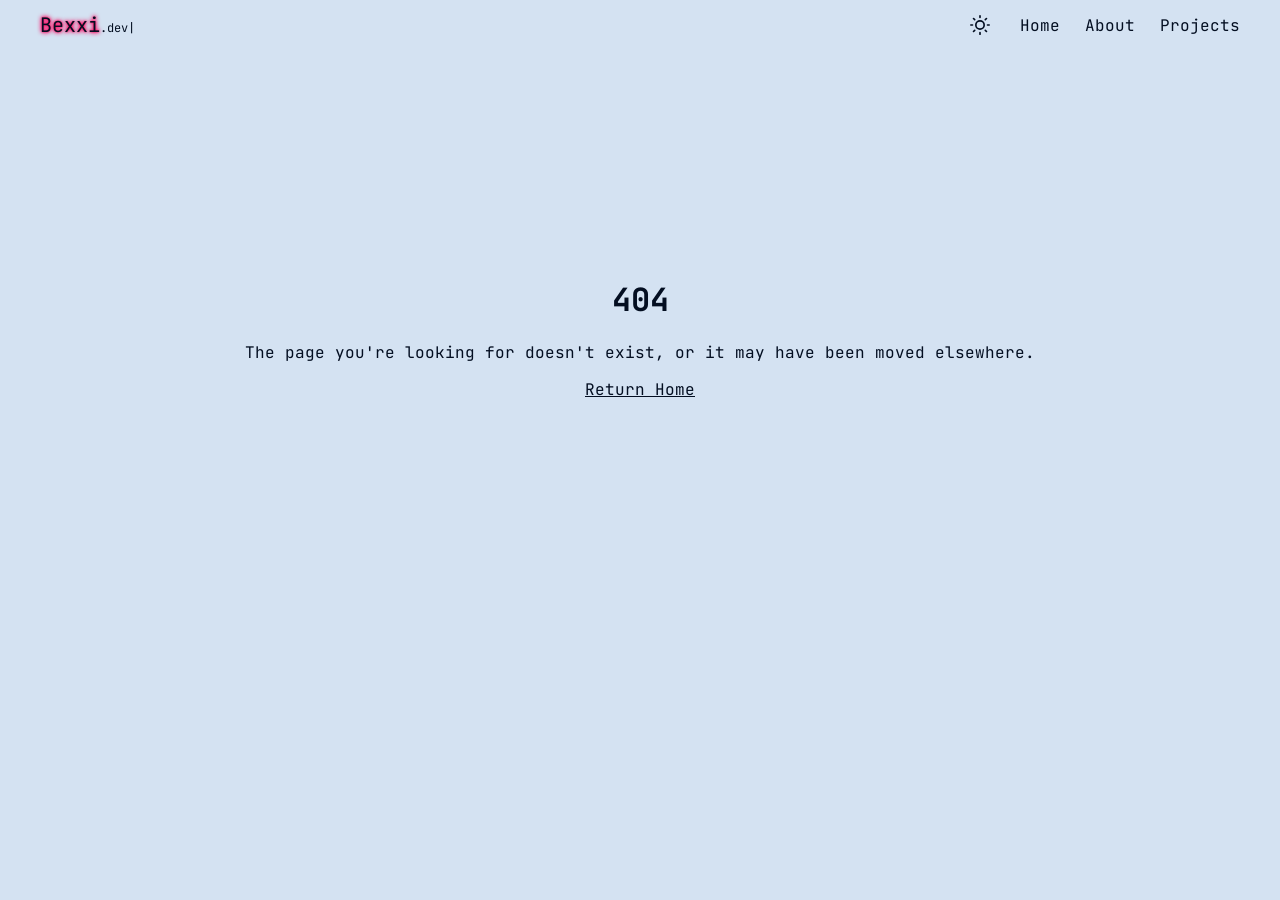
==== commit 6bd8b22d: "Added animated theme toggle with localStorage persistence" ====
--- a/index.html
+++ b/index.html
@@ -52,6 +52,17 @@
                     <a href="/" id="bexxi" data-page="home"><span class="rainbow-glo">Bexxi</span><span class="dotdev" id="dotdev"></span></a>
                 </div>
 
+                <button class="theme-toggle" id="theme-toggle" aria-label="Toggle theme">
+                    <div class="toggle-icon">
+                        <svg class="sun-icon" viewBox="0 0 24 24" fill="none" stroke="currentColor" stroke-width="2" stroke-linecap="round">
+                            <circle cx="12" cy="12" r="5"/>
+                            <path d="M12 1v2M12 21v2M4.22 4.22l1.42 1.42M18.36 18.36l1.42 1.42M1 12h2M21 12h2M4.22 19.78l1.42-1.42M18.36 5.64l1.42-1.42"/>
+                        </svg>
+                        <svg class="moon-icon" viewBox="0 0 24 24" fill="none" stroke="currentColor" stroke-width="2" stroke-linecap="round">
+                            <path d="M21 12.79A9 9 0 1111.21 3 7 7 0 0021 12.79z"/>
+                        </svg>
+                    </div>
+                </button>
                 <button class="mobile-menu-btn" aria-label="Toggle menu">
                     <svg class="hamburger-icon" viewBox="0 0 24 24" width="24" height="24">
                         <path d="M3 6h18M3 12h18M3 18h18" stroke="currentColor" stroke-width="2" stroke-linecap="round"/>
--- a/src/css/global.css
+++ b/src/css/global.css
@@ -174,7 +174,6 @@
     margin-right: auto;
 }
 .right {
-    margin-left: auto;
     gap: 25px;
     display: flex;
 }
@@ -425,4 +424,56 @@
 .form-field {
     display: flex;
     flex-direction: column;
+}
+
+.theme-toggle {
+    display: flex;
+    background: none;
+    border: none;
+    cursor: pointer;
+    padding: var(--space-150);
+    color: var(--text);
+    z-index: 101;
+    transition: transform .25s ease;
+    align-items: center;
+    justify-content: center;
+    position: relative;
+    margin-left: auto;
+}
+.theme-toggle:hover {
+    transform: scale(1.25);
+}
+.theme-toggle:focus {
+    outline: none;
+}
+.toggle-icon {
+    width: 20px;
+    height: 20px;
+    position: relative;
+    transition: all 0.3s ease;
+}
+.sun-icon {
+    opacity: 1;
+    transform: rotate(0deg) scale(1);
+    transition: all 0.3s ease;
+    width: 20px;
+    height: 20px;
+}
+[data-theme="dark"] .sun-icon {
+    opacity: 0;
+    transform: rotate(180deg) scale(0.8);
+}
+.moon-icon {
+    position: absolute;
+    top: 0;
+    left: 0;
+    opacity: 0;
+    transform: rotate(-180deg) scale(0.8);
+    transition: all 0.3s ease;
+    width: 20px;
+    height: 20px;
+}
+[data-theme="dark"] .moon-icon {
+    opacity: 1;
+    transform: rotate(0deg) scale(1);
 }
--- a/src/css/global.css
+++ b/src/css/global.css
@@ -174,7 +174,6 @@
     margin-right: auto;
 }
 .right {
-    margin-left: auto;
     gap: 25px;
     display: flex;
 }
@@ -425,4 +424,56 @@
 .form-field {
     display: flex;
     flex-direction: column;
+}
+
+.theme-toggle {
+    display: flex;
+    background: none;
+    border: none;
+    cursor: pointer;
+    padding: var(--space-150);
+    color: var(--text);
+    z-index: 101;
+    transition: transform .25s ease;
+    align-items: center;
+    justify-content: center;
+    position: relative;
+    margin-left: auto;
+}
+.theme-toggle:hover {
+    transform: scale(1.25);
+}
+.theme-toggle:focus {
+    outline: none;
+}
+.toggle-icon {
+    width: 20px;
+    height: 20px;
+    position: relative;
+    transition: all 0.3s ease;
+}
+.sun-icon {
+    opacity: 1;
+    transform: rotate(0deg) scale(1);
+    transition: all 0.3s ease;
+    width: 20px;
+    height: 20px;
+}
+[data-theme="dark"] .sun-icon {
+    opacity: 0;
+    transform: rotate(180deg) scale(0.8);
+}
+.moon-icon {
+    position: absolute;
+    top: 0;
+    left: 0;
+    opacity: 0;
+    transform: rotate(-180deg) scale(0.8);
+    transition: all 0.3s ease;
+    width: 20px;
+    height: 20px;
+}
+[data-theme="dark"] .moon-icon {
+    opacity: 1;
+    transform: rotate(0deg) scale(1);
 }
--- a/src/css/responsive.css
+++ b/src/css/responsive.css
@@ -7,9 +7,6 @@
     color: var(--text);
     z-index: 101;
     transition: transform 0.2s ease;
-}
-.mobile-menu-btn:hover {
-    transform: scale(1.1);
 }
 .mobile-menu-btn:focus {
     outline: none;
@@ -94,6 +91,18 @@
     #farmost-left:hover {
         margin: var(--space-0) !important;
     }
+    .theme-toggle:hover {
+        transform: none !important;
+    }
+    .toggle-icon {
+        width: 24px;
+        height: 24px;
+    }
+    .sun-icon,
+    .moon-icon {
+        width: 24px;
+        height: 24px;
+    }
 }
 @media (max-width: 576px) {
     header nav {
@@ -156,6 +165,14 @@
     .about-me, .recent-activity, .about-me--recent-activity---separator, .recent-activity--header, .accounts, .profile {
         width: 100% !important;
         max-width: 90% !important;
+    }
+    .theme-toggle {
+        display: flex !important;
+        margin-left: auto;
+        margin-right: var(--space-200);
+    }
+    .mobile-menu-btn {
+        margin-left: 0;
     }
 }
 @media (max-width: 576px) {
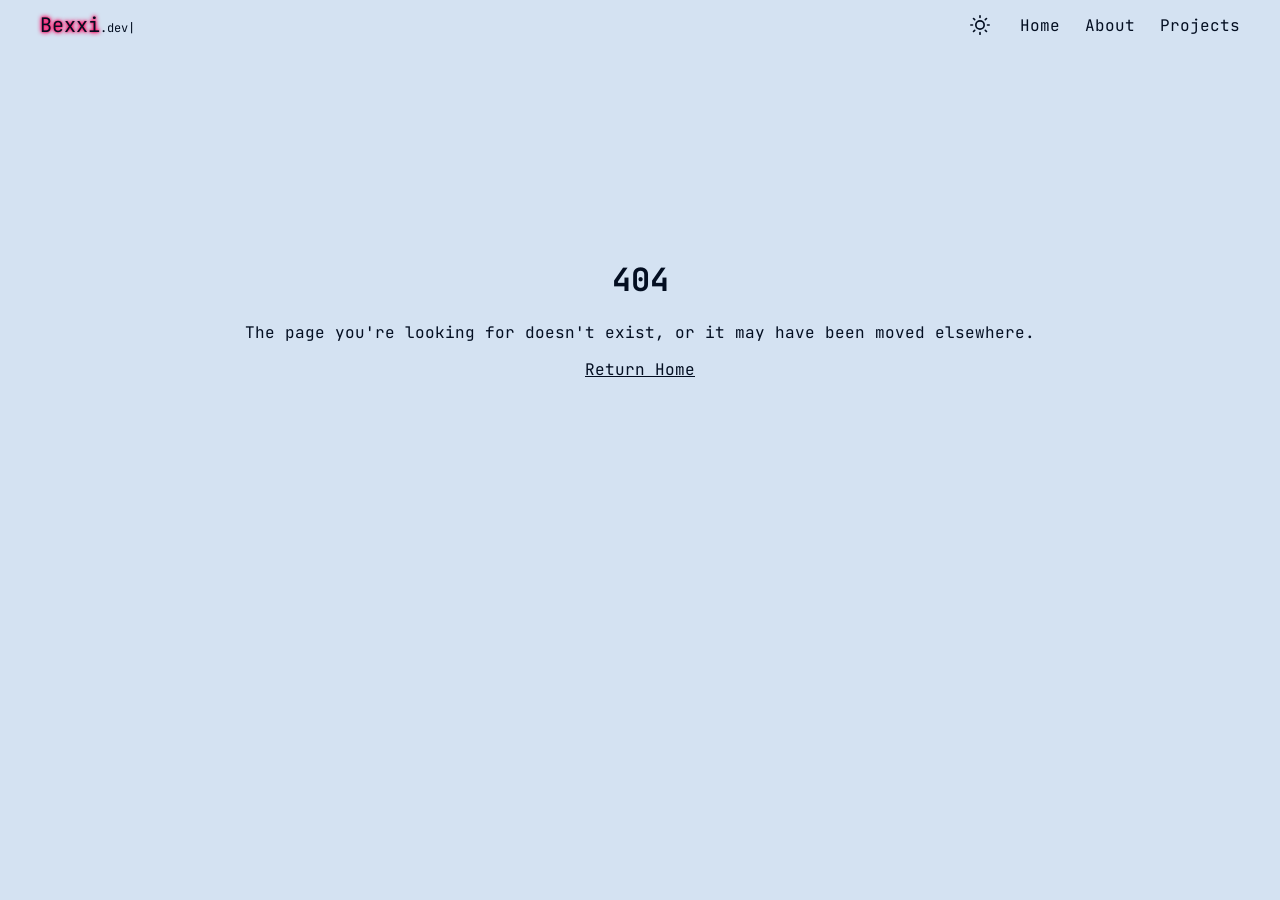
==== commit 209ff0b1: "Update index.html" ====
--- a/index.html
+++ b/index.html
@@ -174,7 +174,7 @@
             </div>
 
             <div class="footer-site-stats">
-                <p><span class="rainbow-glo">Bexxi</span>.dev <span id="site-version">v1.0</span> · Last updated <span id="last-updated">2025-05-10</span> · commit: <a id="commit-link" href="#" target="_blank" rel="noopener noreferrer"><span id="commit-hash">0.o</span></a></p>
+                <p><span class="rainbow-glo">Bexxi</span>.dev <span id="site-version">v1.0</span> · commit: <a id="commit-link" href="#" target="_blank" rel="noopener noreferrer"><span id="commit-hash">0.o</span></a></p>
             </div>
         </footer>
     </div>
@@ -210,4 +210,4 @@
   </div>
 </noscript>
 
-</html>+</html>
--- a/src/css/global.css
+++ b/src/css/global.css
@@ -333,7 +333,7 @@
 }
 .footer-site-stats {
     font-size: var(--font-200);
-    margin-top: var(--space-800);
+    margin-top: var(--space-1000);
     margin-bottom: -var(--space-400);
 }
 .footer-site-stats p {
--- a/src/css/global.css
+++ b/src/css/global.css
@@ -333,7 +333,7 @@
 }
 .footer-site-stats {
     font-size: var(--font-200);
-    margin-top: var(--space-800);
+    margin-top: var(--space-1000);
     margin-bottom: -var(--space-400);
 }
 .footer-site-stats p {
